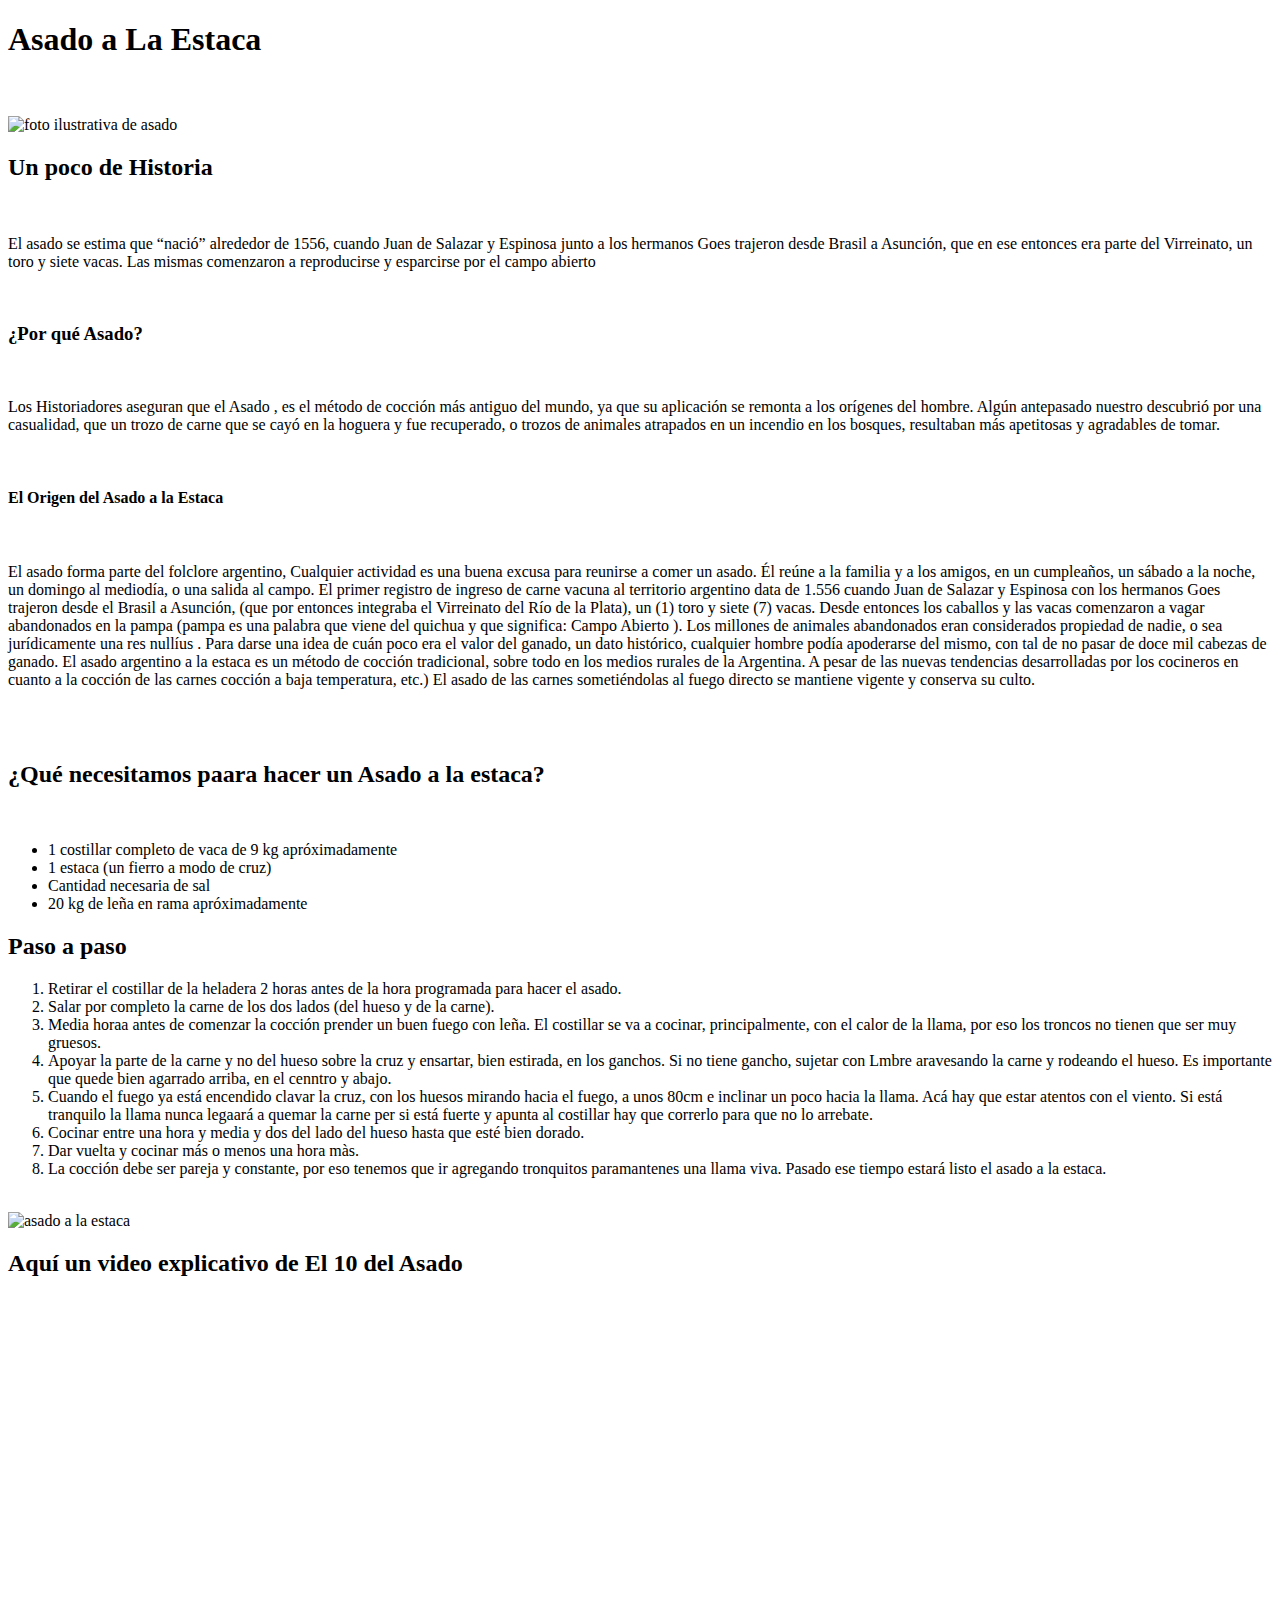
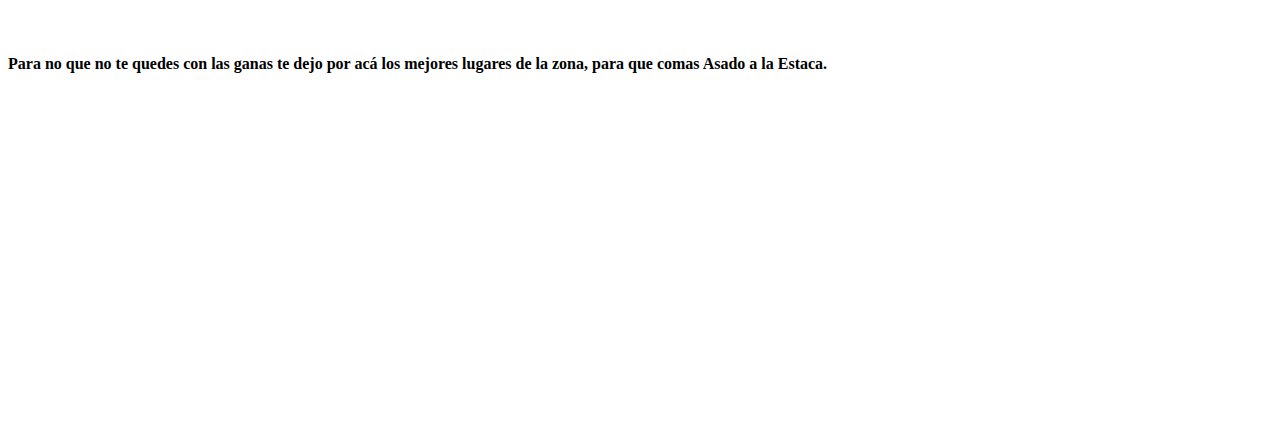
==== index.html @ 05844cf0 "Add files via upload" ====
<!DOCTYPE html>
<html lang="en" dir="ltr">
  <head>
    <meta charset="utf-8">
    <title>Asado a La Estaca</title>
  </head>
  <body>
    <h1>Asado a La Estaca</h1>
    <br>

    <br>
    <img src="./imagenes/asadoargentino.jpg" alt="foto ilustrativa de asado">
    <br>


    <h2>Un poco de Historia</h2>

    <br>
    <p>El asado se estima que “nació” alrededor de 1556, cuando Juan de Salazar
      y Espinosa junto a los hermanos Goes trajeron desde Brasil a Asunción, que
       en ese entonces era parte del Virreinato, un toro y siete vacas. Las
       mismas comenzaron a reproducirse y esparcirse por el campo abierto</p>
    <br>

    <h3>¿Por qué Asado?</h3>
    <br>
    <p>Los Historiadores aseguran que el Asado , es el método de cocción más
      antiguo del mundo, ya que su aplicación se remonta a los orígenes del
      hombre. Algún antepasado nuestro descubrió por una casualidad, que un
      trozo de carne que se cayó en la hoguera y fue recuperado, o trozos de
      animales atrapados en un incendio en los bosques, resultaban más
      apetitosas y agradables de tomar.</p>
      <br>

    <h4>El Origen del Asado a la Estaca</h4>
    <br>
    <p>El asado forma parte del folclore argentino, Cualquier actividad es una
      buena excusa para reunirse a comer un asado. Él reúne a la familia y a los
       amigos, en un cumpleaños, un sábado a la noche, un domingo al mediodía, o
       una salida al campo.
       El primer registro de ingreso de carne vacuna al territorio argentino
       data de 1.556 cuando Juan de Salazar y Espinosa con los hermanos Goes
       trajeron desde el Brasil a Asunción, (que por entonces integraba el
       Virreinato del Río de la Plata), un (1) toro y siete (7) vacas. Desde
       entonces los caballos y las vacas comenzaron a vagar abandonados en la
       pampa (pampa es una palabra que viene del quichua y que significa:
       Campo Abierto ). Los millones de animales abandonados eran considerados
       propiedad de nadie, o sea jurídicamente una res nullíus .
       Para darse una idea de cuán poco era el valor del ganado, un dato
       histórico, cualquier hombre podía apoderarse del mismo, con tal de no
       pasar de doce mil cabezas de ganado.
       El asado argentino a la estaca es un método de cocción tradicional,
       sobre todo en los medios rurales de la Argentina. A pesar de las nuevas
       tendencias desarrolladas por los cocineros en cuanto a la cocción de las
       carnes cocción a baja temperatura, etc.) El asado de las carnes
       sometiéndolas al fuego directo se mantiene vigente y conserva su culto.</p>
       <br>

       <br>
       <h2>¿Qué necesitamos paara hacer un Asado a la estaca?</h2>
       <br>

    <ul>
      <li>1 costillar completo de vaca de 9 kg apróximadamente</li>
      <li>1 estaca (un fierro a modo de cruz)</li>
      <li>Cantidad necesaria de sal</li>
      <li>20  kg de leña en rama apróximadamente</li>
    </ul>

    <h2>Paso a paso</h2>

    <ol>
      <li>Retirar el costillar de la heladera 2 horas antes de la hora programada para hacer el asado.</li>
      <li>Salar por completo la carne de los dos lados (del hueso y de la carne).</li>
      <li>Media horaa antes de comenzar la cocción prender un buen fuego con leña. El costillar
      se va a cocinar, principalmente, con el calor de la llama, por eso los troncos no tienen que ser muy gruesos.</li>
      <li>Apoyar la parte de la carne y no del hueso sobre la cruz y ensartar, bien estirada,
      en los ganchos. Si no tiene gancho, sujetar con Lmbre aravesando la carne y
      rodeando el hueso. Es importante que quede bien agarrado arriba, en el cenntro y abajo.</li>
      <li>Cuando el fuego ya está encendido clavar la cruz, con los huesos mirando hacia el fuego,
      a unos 80cm e inclinar un poco hacia la llama. Acá hay que estar atentos con el viento.
      Si está tranquilo la llama nunca legaará a quemar la carne per si está fuerte y apunta al costillar hay que correrlo
      para que no lo arrebate.</li>
      <li>Cocinar entre una hora y media y dos del lado del hueso hasta que esté bien dorado.</li>
      <li>Dar vuelta y cocinar más o menos una hora màs.</li>
      <li>La cocción debe ser pareja y constante, por eso tenemos que ir agregando tronquitos paramantenes una llama viva.
      Pasado ese tiempo estará listo el asado a la estaca.</li>
    </ol>



<br>
<img src="./imagenes/asado-a-la-estaca.jpg" alt="asado a la estaca">
<br>

<h2>Aquí un video explicativo de El 10 del Asado</h2>
<br>
<iframe width="560" height="315" src="https://www.youtube.com/embed/E8AEOeZG2DI" title="YouTube video player" frameborder="0" allow="accelerometer; autoplay; clipboard-write; encrypted-media; gyroscope; picture-in-picture" allowfullscreen></iframe>
<br>

<h4>Para no que no te quedes con las ganas te dejo por acá los mejores lugares de la zona, para que comas Asado a la Estaca.</h4>
<br>
<iframe src="https://www.google.com/maps/embed?pb=!1m16!1m12!1m3!1d26790.20756146967!2d-60.71857239051109!3d-32.93051742405459!2m3!1f0!2f0!3f0!3m2!1i1024!2i768!4f13.1!2m1!1srosario%20asado%20a%20la%20estaca%20google%20maps!5e0!3m2!1ses-419!2sar!4v1665682247510!5m2!1ses-419!2sar" width="400" height="300" style="border:0;" allowfullscreen="" loading="lazy" referrerpolicy="no-referrer-when-downgrade"></iframe>
<br>

  </body>
</html>
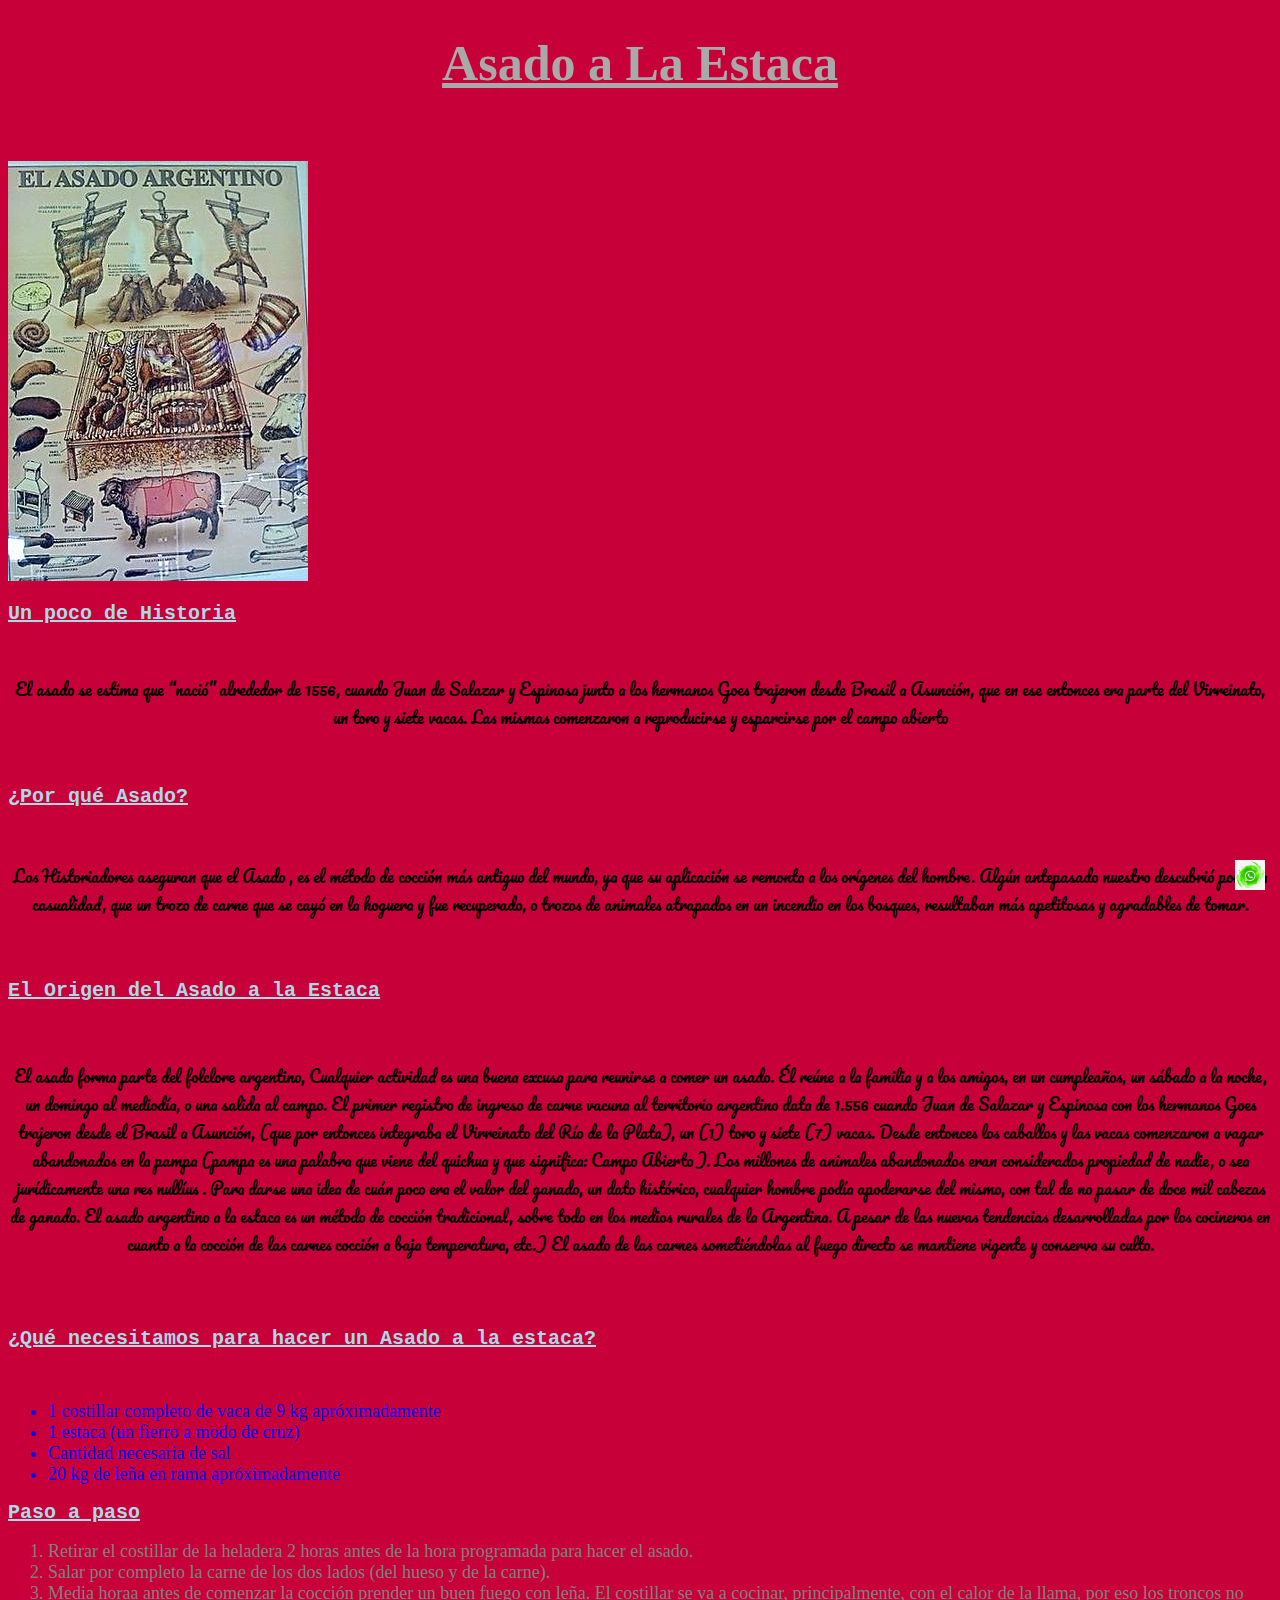
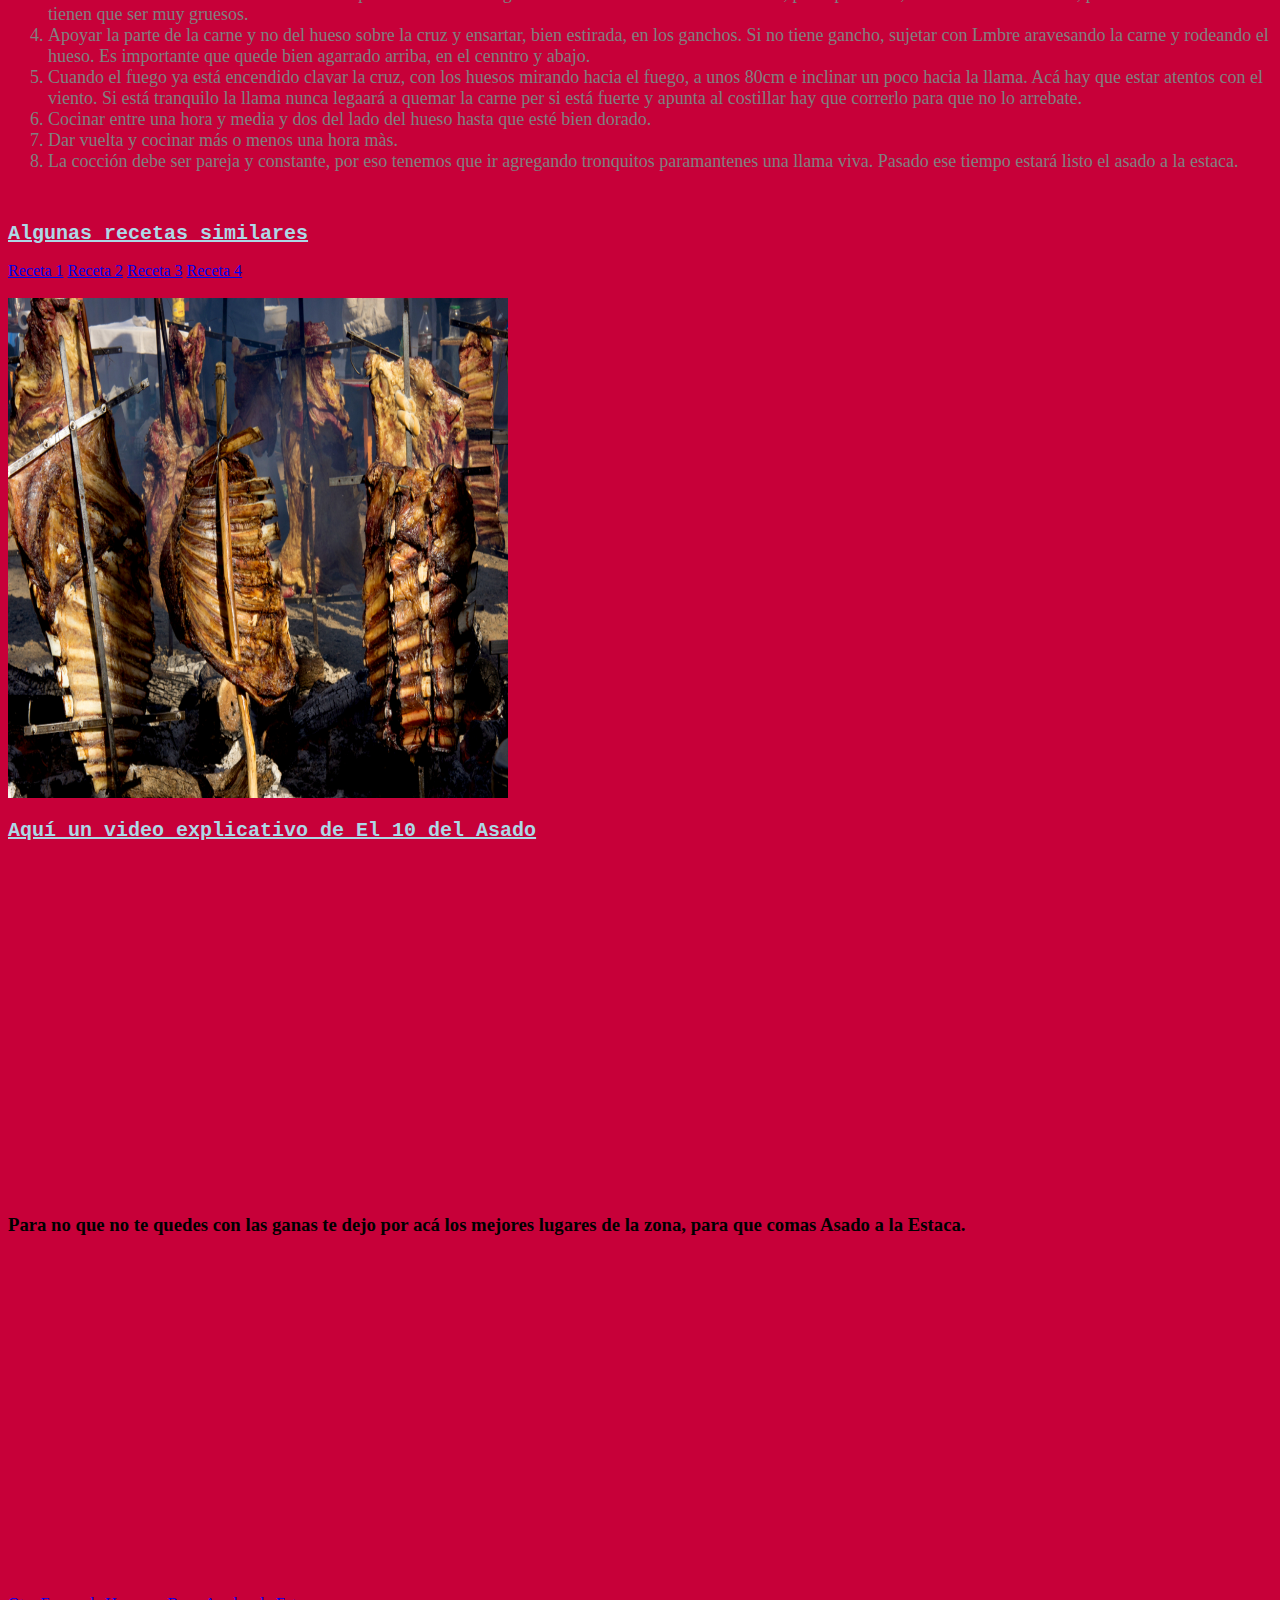
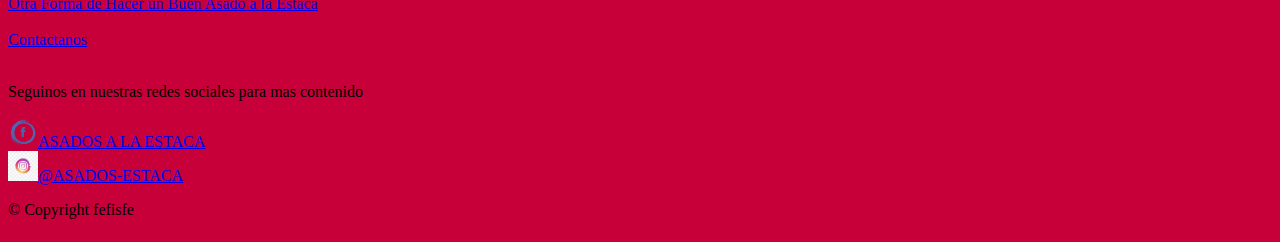
==== commit 64b75574: "Add files via upload" ====
--- a/index.html
+++ b/index.html
@@ -1,30 +1,38 @@
 <!DOCTYPE html>
 <html lang="en" dir="ltr">
+
   <head>
+    <link href="https://fonts.googleapis.com/css?family=Pacifico|Roboto:100,300,400,500,700,900" rel="stylesheet" />
     <meta charset="utf-8">
+    <link rel="shortcut icon" href="./imagenes/iconos/fefisfe.png">
     <title>Asado a La Estaca</title>
-  </head>
+    <link rel="stylesheet" href="./estilos/style.css">
+    </head>
+
   <body>
-    <h1>Asado a La Estaca</h1>
+    <header>
+    <h1 class="titulo">Asado a La Estaca</h1>
     <br>
+    <section class="banner-imagen">
+      <br>
+      <img src="./imagenes/banner/asadoargentino.jpg" alt="foto ilustrativa de asado">
+      <br>
+    </section>
 
+   </header>
+
+   <section>
+    <h2 id="sobre-titulo">Un poco de Historia</h2>
+      <br>
+      <p id="descripcion">El asado se estima que “nació” alrededor de 1556, cuando Juan de Salazar
+      y Espinosa junto a los hermanos Goes trajeron desde Brasil a Asunción, que
+      en ese entonces era parte del Virreinato, un toro y siete vacas. Las
+      mismas comenzaron a reproducirse y esparcirse por el campo abierto</p>
+      <br>
+
+    <h3 id="sobre-titulo">¿Por qué Asado?</h3>
     <br>
-    <img src="./imagenes/asadoargentino.jpg" alt="foto ilustrativa de asado">
-    <br>
-
-
-    <h2>Un poco de Historia</h2>
-
-    <br>
-    <p>El asado se estima que “nació” alrededor de 1556, cuando Juan de Salazar
-      y Espinosa junto a los hermanos Goes trajeron desde Brasil a Asunción, que
-       en ese entonces era parte del Virreinato, un toro y siete vacas. Las
-       mismas comenzaron a reproducirse y esparcirse por el campo abierto</p>
-    <br>
-
-    <h3>¿Por qué Asado?</h3>
-    <br>
-    <p>Los Historiadores aseguran que el Asado , es el método de cocción más
+    <p id="descripcion">Los Historiadores aseguran que el Asado , es el método de cocción más
       antiguo del mundo, ya que su aplicación se remonta a los orígenes del
       hombre. Algún antepasado nuestro descubrió por una casualidad, que un
       trozo de carne que se cayó en la hoguera y fue recuperado, o trozos de
@@ -32,9 +40,9 @@
       apetitosas y agradables de tomar.</p>
       <br>
 
-    <h4>El Origen del Asado a la Estaca</h4>
+    <h4 id="sobre-titulo">El Origen del Asado a la Estaca</h4>
     <br>
-    <p>El asado forma parte del folclore argentino, Cualquier actividad es una
+    <p id="descripcion">El asado forma parte del folclore argentino, Cualquier actividad es una
       buena excusa para reunirse a comer un asado. Él reúne a la familia y a los
        amigos, en un cumpleaños, un sábado a la noche, un domingo al mediodía, o
        una salida al campo.
@@ -55,53 +63,86 @@
        carnes cocción a baja temperatura, etc.) El asado de las carnes
        sometiéndolas al fuego directo se mantiene vigente y conserva su culto.</p>
        <br>
+  </section>
 
+  <section>
        <br>
-       <h2>¿Qué necesitamos paara hacer un Asado a la estaca?</h2>
+       <h2 id="sobre-titulo">¿Qué necesitamos para hacer un Asado a la estaca?</h2>
        <br>
+      <ul>
+      <li id="utencillos">1 costillar completo de vaca de 9 kg apróximadamente</li>
+      <li id="utencillos">1 estaca (un fierro a modo de cruz)</li>
+      <li id="utencillos">Cantidad necesaria de sal</li>
+      <li id="utencillos">20  kg de leña en rama apróximadamente</li>
+     </ul>
+ </section>
 
-    <ul>
-      <li>1 costillar completo de vaca de 9 kg apróximadamente</li>
-      <li>1 estaca (un fierro a modo de cruz)</li>
-      <li>Cantidad necesaria de sal</li>
-      <li>20  kg de leña en rama apróximadamente</li>
-    </ul>
-
-    <h2>Paso a paso</h2>
-
+ <aside>
+    <h2 id="sobre-titulo">Paso a paso</h2>
     <ol>
-      <li>Retirar el costillar de la heladera 2 horas antes de la hora programada para hacer el asado.</li>
-      <li>Salar por completo la carne de los dos lados (del hueso y de la carne).</li>
-      <li>Media horaa antes de comenzar la cocción prender un buen fuego con leña. El costillar
+      <li id="pasos">Retirar el costillar de la heladera 2 horas antes de la hora programada para hacer el asado.</li>
+      <li id="pasos">Salar por completo la carne de los dos lados (del hueso y de la carne).</li>
+      <li id="pasos">Media horaa antes de comenzar la cocción prender un buen fuego con leña. El costillar
       se va a cocinar, principalmente, con el calor de la llama, por eso los troncos no tienen que ser muy gruesos.</li>
-      <li>Apoyar la parte de la carne y no del hueso sobre la cruz y ensartar, bien estirada,
+      <li id="pasos">Apoyar la parte de la carne y no del hueso sobre la cruz y ensartar, bien estirada,
       en los ganchos. Si no tiene gancho, sujetar con Lmbre aravesando la carne y
       rodeando el hueso. Es importante que quede bien agarrado arriba, en el cenntro y abajo.</li>
-      <li>Cuando el fuego ya está encendido clavar la cruz, con los huesos mirando hacia el fuego,
+      <li id="pasos">Cuando el fuego ya está encendido clavar la cruz, con los huesos mirando hacia el fuego,
       a unos 80cm e inclinar un poco hacia la llama. Acá hay que estar atentos con el viento.
       Si está tranquilo la llama nunca legaará a quemar la carne per si está fuerte y apunta al costillar hay que correrlo
       para que no lo arrebate.</li>
-      <li>Cocinar entre una hora y media y dos del lado del hueso hasta que esté bien dorado.</li>
-      <li>Dar vuelta y cocinar más o menos una hora màs.</li>
-      <li>La cocción debe ser pareja y constante, por eso tenemos que ir agregando tronquitos paramantenes una llama viva.
+      <li id="pasos">Cocinar entre una hora y media y dos del lado del hueso hasta que esté bien dorado.</li>
+      <li id="pasos">Dar vuelta y cocinar más o menos una hora màs.</li>
+      <li id="pasos">La cocción debe ser pareja y constante, por eso tenemos que ir agregando tronquitos paramantenes una llama viva.
       Pasado ese tiempo estará listo el asado a la estaca.</li>
     </ol>
+    <br>
+</aside>
+<nav>
+  <h2 id="sobre-titulo">Algunas recetas similares</h2>
+  <a href="https://www.recetas-argentinas.com/recetas/plato-principal/asado-a-la-estaca">Receta 1</a>
+  <a href="https://www.recetasparaguay.com/recetas/plato-principal/asado-a-la-estaca">Receta 2</a>
+  <a href="https://cookpad.com/ar/recetas/13494124-carne-asada-a-la-estaca">Receta 3</a>
+  <a href="https://www.pinterest.es/pin/767934173932693189/">Receta 4</a>
+</nav>
 
+<section>
+<br>
+<div>
+<img class="asado-1" src="./imagenes/asado-a-la-estaca.jpg" alt="asado a la estaca">
+<br>
+</div>
 
-
-<br>
-<img src="./imagenes/asado-a-la-estaca.jpg" alt="asado a la estaca">
-<br>
-
-<h2>Aquí un video explicativo de El 10 del Asado</h2>
+<div>
+<h2 id="sobre-titulo">Aquí un video explicativo de El 10 del Asado</h2>
 <br>
 <iframe width="560" height="315" src="https://www.youtube.com/embed/E8AEOeZG2DI" title="YouTube video player" frameborder="0" allow="accelerometer; autoplay; clipboard-write; encrypted-media; gyroscope; picture-in-picture" allowfullscreen></iframe>
 <br>
-
-<h4>Para no que no te quedes con las ganas te dejo por acá los mejores lugares de la zona, para que comas Asado a la Estaca.</h4>
+<h3>Para no que no te quedes con las ganas te dejo por acá los mejores lugares de la zona, para que comas Asado a la Estaca.</h3>
 <br>
 <iframe src="https://www.google.com/maps/embed?pb=!1m16!1m12!1m3!1d26790.20756146967!2d-60.71857239051109!3d-32.93051742405459!2m3!1f0!2f0!3f0!3m2!1i1024!2i768!4f13.1!2m1!1srosario%20asado%20a%20la%20estaca%20google%20maps!5e0!3m2!1ses-419!2sar!4v1665682247510!5m2!1ses-419!2sar" width="400" height="300" style="border:0;" allowfullscreen="" loading="lazy" referrerpolicy="no-referrer-when-downgrade"></iframe>
 <br>
+</nav>
+</div>
 
+<nav>
+<br>
+<a href="https://www.brasasysabores.com/como-hacer-asado-a-la-estaca/">Otra Forma de Hacer un Buen Asado a la Estaca</a>
+<br>
+<br>
+<a href="contactos.html">Contactanos</a>
+</nav>
   </body>
+  <br>
+
+  <footer>
+    <p>Seguinos en nuestras redes sociales para mas contenido</p>
+    <a href="https://es-la.facebook.com/" target="_blank" rel="noopener noreferrer"><img class="icono-facebook" src="./imagenes/iconos/facebook.jpg" alt="icono-facebook" >ASADOS A LA ESTACA</a>
+      <br>
+    <a href="https://www.instagram.com/?hl=es"target="_blank" rel="noopener noreferrer"><img class="icono-instagram" src="./imagenes/iconos/instagram.jpg" alt="icono-instagram">@ASADOS-ESTACA</a>
+
+    <p class="copyright">&copy Copyright fefisfe</p>
+  </footer>
+
+  <a href="https://wa.me/543417122700?text=Hola/"  target="_blank" rel="noopener noreferrer"><img class="icono-whatsapp" src="./imagenes/iconos/whatsapp.jpg" alt="icono-whatsapp">
 </html>
--- a/estilos/style.css
+++ b/estilos/style.css
@@ -0,0 +1,70 @@
+body{
+  background-color: #C70039;
+}
+
+.titulo{
+  color: darkgrey;
+  font-family: cursive;
+  font-size: 50px;
+  text-align: center;
+  text-decoration:underline;
+}
+
+.banner-imagen{
+  background-color: white
+  background-image: url("./imagenes/banner/asadoargentino.jpg") repeat center;
+  width: 300%
+}
+
+#sobre-titulo{
+  color: lightblue;
+  font-family: monospace;
+  font-size: 20px;
+  text-decoration: underline;
+}
+
+#descripcion{
+  font-family: Pacifico,cursive;
+  text-align: center;
+}
+
+#utencillos{
+  color: blue;
+  font-family: fantasy;
+  font-size: 18px;
+}
+#pasos{
+  color: grey;
+  font-family: serif;
+  font-size: 18px;
+  text-align: left;
+}
+
+.asado-1{
+  height: 500px;
+  width: 500px;
+}
+
+.footer{
+    background: #bfbfbf;
+}
+.copyright{
+  display: block;
+}
+.icono-whatsapp{
+  bottom: 10px;
+  position: fixed;
+  right: 15px;
+  width: 30px;
+}
+
+.icono-facebook{
+  position: static left;
+  width: 30px;
+}
+
+.icono-instagram{
+  position: static left;
+  width: 30px;
+
+}
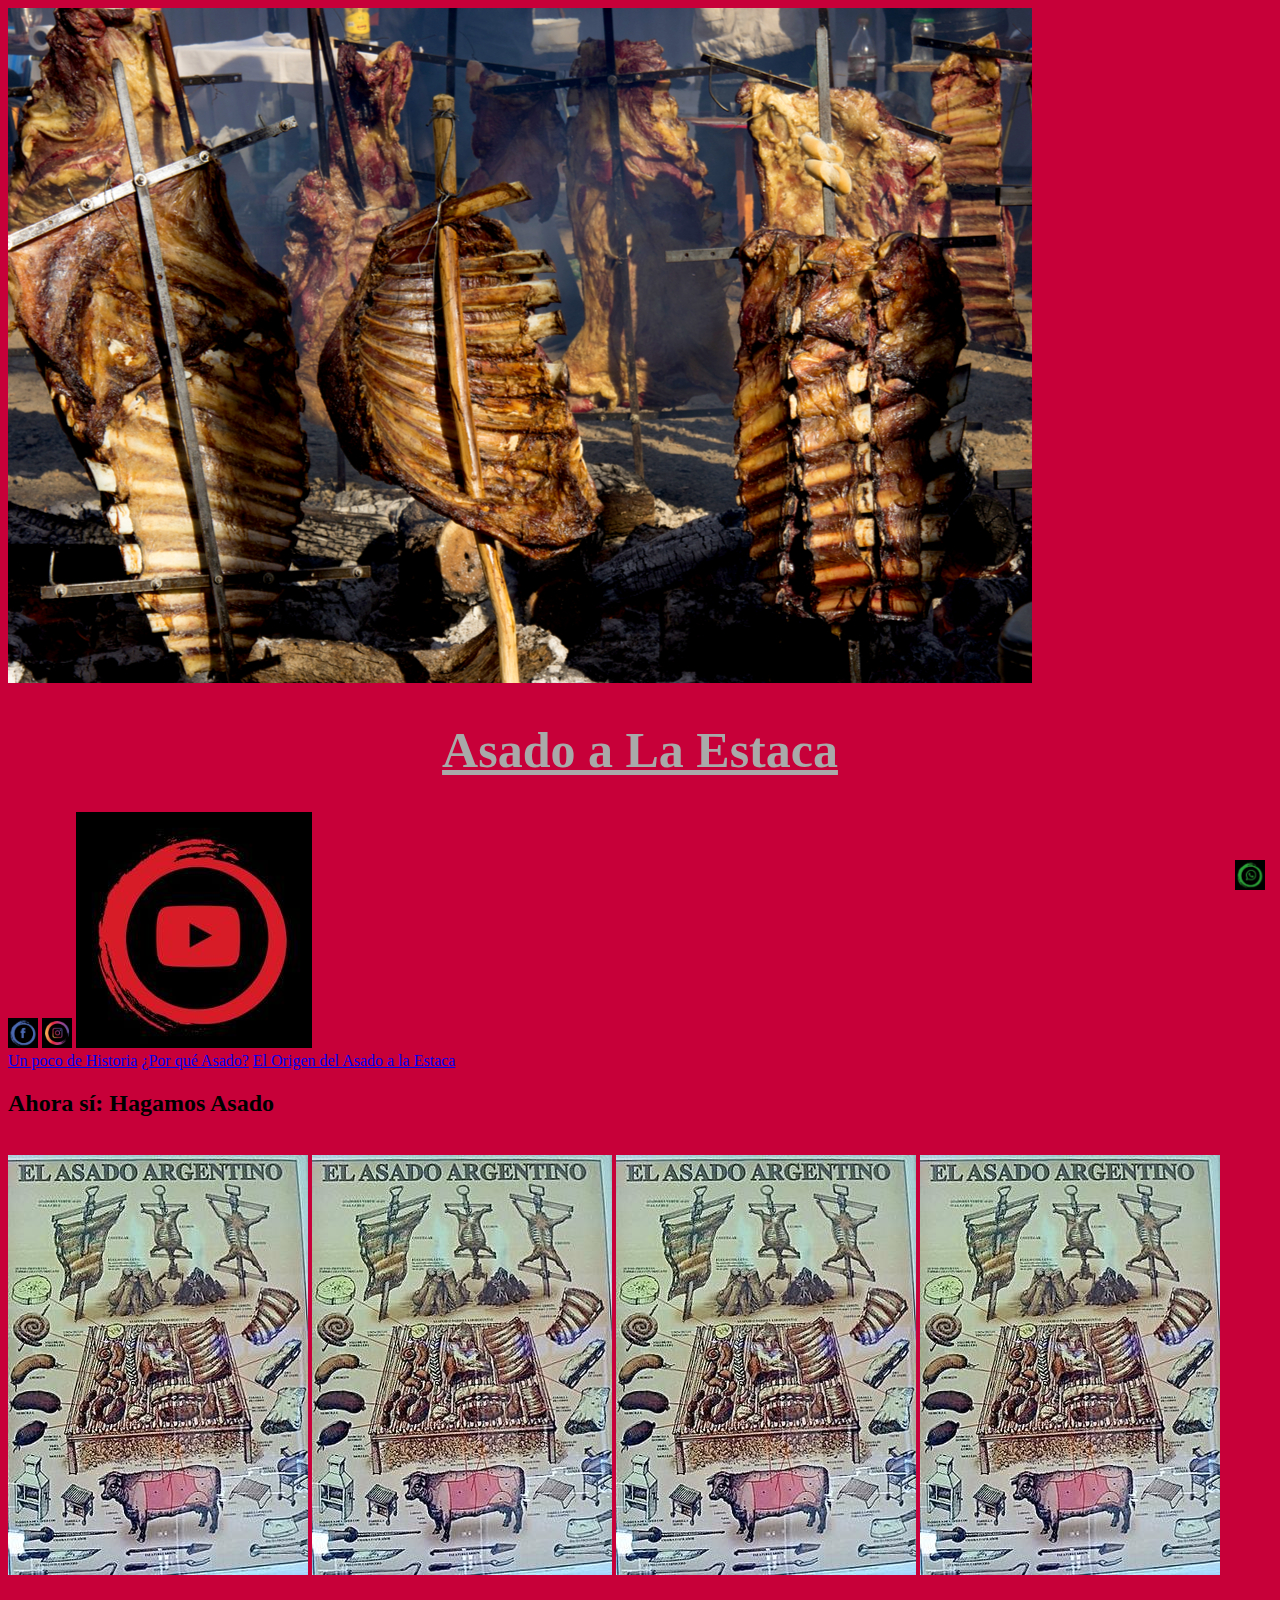
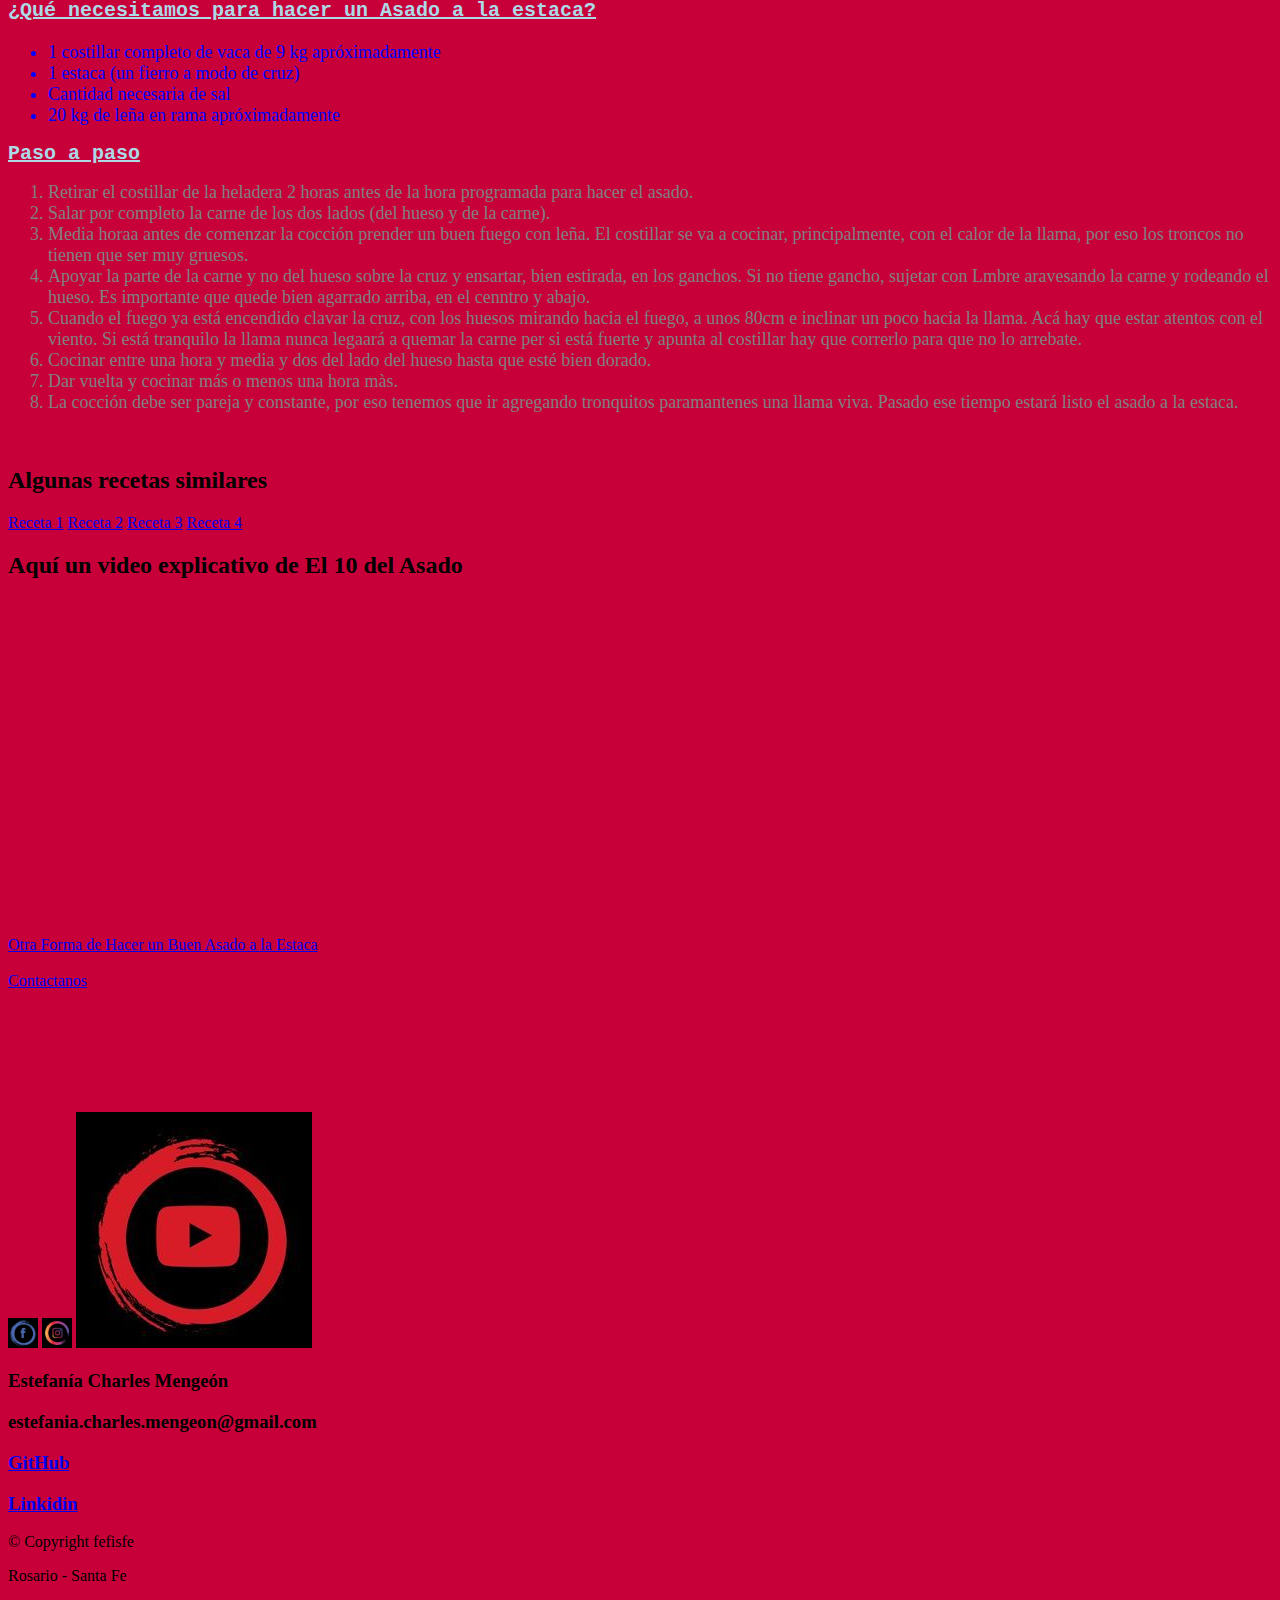
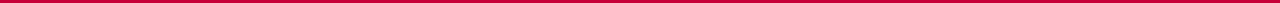
==== commit 3409318c: "Add files via upload" ====
--- a/index.html
+++ b/index.html
@@ -11,73 +11,43 @@
 
   <body>
     <header>
-    <h1 class="titulo">Asado a La Estaca</h1>
-    <br>
-    <section class="banner-imagen">
-      <br>
-      <img src="./imagenes/banner/asadoargentino.jpg" alt="foto ilustrativa de asado">
-      <br>
-    </section>
-
+      <img src="./imagenes/banner/asado-a-la-estaca.jpg" alt="foto ilustrativa de asado" class="banner">
+      <h1 class="titulo">Asado a La Estaca</h1>
+      <div class="iconos_flex">
+        <a href="https://wa.me/543417122700?text=Hola/"  target="_blank" rel="noopener noreferrer"><img class="icono-whatsapp" src="./imagenes/iconos/whats.jpg" alt="icono-whatsapp"></a>
+        <a href="https://es-la.facebook.com/" target="_blank" rel="noopener noreferrer"><img class="icono-facebook" src="./imagenes/iconos/face.jpg" alt="icono-facebook"></a>
+        <a href="https://www.instagram.com/" target="_blank" rel="noopener noreferrer"><img class="icono-instagram" src="./imagenes/iconos/insta.jpg" alt="icono-instagram"></a>
+        <a href="https://www.youtube.com/" target="_blank" rel="noopener noreferrer"><img class="icono-youtube" src="./imagenes/iconos/youtube.jpg" alt="icono-youtube"></a>
+      </div>
    </header>
 
-   <section>
-    <h2 id="sobre-titulo">Un poco de Historia</h2>
-      <br>
-      <p id="descripcion">El asado se estima que “nació” alrededor de 1556, cuando Juan de Salazar
-      y Espinosa junto a los hermanos Goes trajeron desde Brasil a Asunción, que
-      en ese entonces era parte del Virreinato, un toro y siete vacas. Las
-      mismas comenzaron a reproducirse y esparcirse por el campo abierto</p>
-      <br>
-
-    <h3 id="sobre-titulo">¿Por qué Asado?</h3>
-    <br>
-    <p id="descripcion">Los Historiadores aseguran que el Asado , es el método de cocción más
-      antiguo del mundo, ya que su aplicación se remonta a los orígenes del
-      hombre. Algún antepasado nuestro descubrió por una casualidad, que un
-      trozo de carne que se cayó en la hoguera y fue recuperado, o trozos de
-      animales atrapados en un incendio en los bosques, resultaban más
-      apetitosas y agradables de tomar.</p>
-      <br>
-
-    <h4 id="sobre-titulo">El Origen del Asado a la Estaca</h4>
-    <br>
-    <p id="descripcion">El asado forma parte del folclore argentino, Cualquier actividad es una
-      buena excusa para reunirse a comer un asado. Él reúne a la familia y a los
-       amigos, en un cumpleaños, un sábado a la noche, un domingo al mediodía, o
-       una salida al campo.
-       El primer registro de ingreso de carne vacuna al territorio argentino
-       data de 1.556 cuando Juan de Salazar y Espinosa con los hermanos Goes
-       trajeron desde el Brasil a Asunción, (que por entonces integraba el
-       Virreinato del Río de la Plata), un (1) toro y siete (7) vacas. Desde
-       entonces los caballos y las vacas comenzaron a vagar abandonados en la
-       pampa (pampa es una palabra que viene del quichua y que significa:
-       Campo Abierto ). Los millones de animales abandonados eran considerados
-       propiedad de nadie, o sea jurídicamente una res nullíus .
-       Para darse una idea de cuán poco era el valor del ganado, un dato
-       histórico, cualquier hombre podía apoderarse del mismo, con tal de no
-       pasar de doce mil cabezas de ganado.
-       El asado argentino a la estaca es un método de cocción tradicional,
-       sobre todo en los medios rurales de la Argentina. A pesar de las nuevas
-       tendencias desarrolladas por los cocineros en cuanto a la cocción de las
-       carnes cocción a baja temperatura, etc.) El asado de las carnes
-       sometiéndolas al fuego directo se mantiene vigente y conserva su culto.</p>
-       <br>
-  </section>
+   <nav>
+     <div class="divflex">
+     <a href="historia.html" class="flexitem">Un poco de Historia</a>
+     <a href="porque-asado.html" class="flexitem">¿Por qué Asado?</a>
+     <a href="origen.html" class="flexitem">El Origen del Asado a la Estaca</a>
+  </nav>
 
   <section>
+    <h2 id="subtitulo">Ahora sí: Hagamos Asado</h2>
+    <section class="sectionflex">
        <br>
-       <h2 id="sobre-titulo">¿Qué necesitamos para hacer un Asado a la estaca?</h2>
+       <img class="img"src="./imagenes/asadoargentino.jpg" alt="Asado Argentino">
+       <img class="img"src="./imagenes/asadoargentino.jpg" alt="Asado Argentino">
+       <img class="img"src="./imagenes/asadoargentino.jpg" alt="Asado Argentino">
+       <img class="img"src="./imagenes/asadoargentino.jpg" alt="Asado Argentino">
        <br>
+    </section>
+  </section>
+  <aside>
+      <h3 id="sobre-titulo">¿Qué necesitamos para hacer un Asado a la estaca?</h3>
       <ul>
       <li id="utencillos">1 costillar completo de vaca de 9 kg apróximadamente</li>
       <li id="utencillos">1 estaca (un fierro a modo de cruz)</li>
       <li id="utencillos">Cantidad necesaria de sal</li>
       <li id="utencillos">20  kg de leña en rama apróximadamente</li>
      </ul>
- </section>
 
- <aside>
     <h2 id="sobre-titulo">Paso a paso</h2>
     <ol>
       <li id="pasos">Retirar el costillar de la heladera 2 horas antes de la hora programada para hacer el asado.</li>
@@ -98,51 +68,55 @@
     </ol>
     <br>
 </aside>
+
 <nav>
-  <h2 id="sobre-titulo">Algunas recetas similares</h2>
-  <a href="https://www.recetas-argentinas.com/recetas/plato-principal/asado-a-la-estaca">Receta 1</a>
-  <a href="https://www.recetasparaguay.com/recetas/plato-principal/asado-a-la-estaca">Receta 2</a>
-  <a href="https://cookpad.com/ar/recetas/13494124-carne-asada-a-la-estaca">Receta 3</a>
-  <a href="https://www.pinterest.es/pin/767934173932693189/">Receta 4</a>
+  <h2 id="subtitulo1">Algunas recetas similares</h2>
+    <div class="divflex">
+    <a href="https://www.recetas-argentinas.com/recetas/plato-principal/asado-a-la-estaca" class="flexitem">Receta 1</a>
+    <a href="https://www.recetasparaguay.com/recetas/plato-principal/asado-a-la-estaca" class="flexitem">Receta 2</a>
+    <a href="https://cookpad.com/ar/recetas/13494124-carne-asada-a-la-estaca" class="flexitem">Receta 3</a>
+    <a href="https://www.pinterest.es/pin/767934173932693189/" class="flexitem">Receta 4</a>
+      <br>
+    </div>
 </nav>
 
 <section>
-<br>
-<div>
-<img class="asado-1" src="./imagenes/asado-a-la-estaca.jpg" alt="asado a la estaca">
-<br>
-</div>
-
-<div>
-<h2 id="sobre-titulo">Aquí un video explicativo de El 10 del Asado</h2>
-<br>
-<iframe width="560" height="315" src="https://www.youtube.com/embed/E8AEOeZG2DI" title="YouTube video player" frameborder="0" allow="accelerometer; autoplay; clipboard-write; encrypted-media; gyroscope; picture-in-picture" allowfullscreen></iframe>
-<br>
-<h3>Para no que no te quedes con las ganas te dejo por acá los mejores lugares de la zona, para que comas Asado a la Estaca.</h3>
-<br>
-<iframe src="https://www.google.com/maps/embed?pb=!1m16!1m12!1m3!1d26790.20756146967!2d-60.71857239051109!3d-32.93051742405459!2m3!1f0!2f0!3f0!3m2!1i1024!2i768!4f13.1!2m1!1srosario%20asado%20a%20la%20estaca%20google%20maps!5e0!3m2!1ses-419!2sar!4v1665682247510!5m2!1ses-419!2sar" width="400" height="300" style="border:0;" allowfullscreen="" loading="lazy" referrerpolicy="no-referrer-when-downgrade"></iframe>
-<br>
-</nav>
-</div>
+  <div>
+    <h2 id="subtitulo1">Aquí un video explicativo de El 10 del Asado</h2>
+    <br>
+    <iframe width="560" height="315" src="https://www.youtube.com/embed/E8AEOeZG2DI" title="YouTube video player" frameborder="0" allow="accelerometer; autoplay; clipboard-write; encrypted-media; gyroscope; picture-in-picture" allowfullscreen></iframe>
+    <br>
+</section>
 
 <nav>
-<br>
-<a href="https://www.brasasysabores.com/como-hacer-asado-a-la-estaca/">Otra Forma de Hacer un Buen Asado a la Estaca</a>
-<br>
-<br>
-<a href="contactos.html">Contactanos</a>
+  <div>
+    <a href="https://www.brasasysabores.com/como-hacer-asado-a-la-estaca/" id="subtitulo2">Otra Forma de Hacer un Buen Asado a la Estaca</a>
+    <br>
+    <br>
+    <a href="contactos.html" id="subtitulo2">Contactanos</a>
+    <br>
+    <br>
+  </div>
 </nav>
+
+<footer>
+    <div>
+      <iframe src="https://www.google.com/maps/embed?pb=!1m18!1m12!1m3!1d3348.7444849832586!2d-60.70606568550569!3d-32.93134847844258!2m3!1f0!2f0!3f0!3m2!1i1024!2i768!4f13.1!3m3!1m2!1s0x95b653372bb0a749%3A0x812720c54573d8!2sSol%C3%ADs%20309%2C%20S2008EWI%20Rosario%2C%20Santa%20Fe!5e0!3m2!1ses-419!2sar!4v1666983816383!5m2!1ses-419!2sar" width="200" height="100" style="border:0;" allowfullscreen="" loading="lazy" referrerpolicy="no-referrer-when-downgrade"></iframe>
+    </div>
+    <div class="flexitem">
+      <a href="https://wa.me/543417122700?text=Hola/"  target="_blank" rel="noopener noreferrer"><img class="icono-whatsapp" src="./imagenes/iconos/whats.jpg" alt="icono-whatsapp"></a>
+      <a href="https://es-la.facebook.com/" target="_blank" rel="noopener noreferrer"><img class="icono-facebook" src="./imagenes/iconos/face.jpg" alt="icono-facebook"></a>
+      <a href="https://www.instagram.com/" target="_blank" rel="noopener noreferrer"><img class="icono-instagram" src="./imagenes/iconos/insta.jpg" alt="icono-instagram"></a>
+      <a href="https://www.youtube.com/" target="_blank" rel="noopener noreferrer"><img class="icono-youtube" src="./imagenes/iconos/youtube.jpg" alt="icono-youtube"></a>
+    </div>
+    <section>
+      <h3>Estefanía Charles Mengeón</h3>
+      <h3>estefania.charles.mengeon@gmail.com</h3>
+      <a href="https://github.com/fefisfe" target="_blank"><h3 class="aH3">GitHub</h3></a>
+      <a href="https://www.linkedin.com/in/estefan%C3%ADa-charles-menge%C3%B3n-/" target="_blank"><h3 class="aH3">Linkidin</h3></a>
+      <p class="copyright">&copy Copyright fefisfe</p>
+      <p>Rosario - Santa Fe</p>
+    </section>
+  </footer>
   </body>
-  <br>
-
-  <footer>
-    <p>Seguinos en nuestras redes sociales para mas contenido</p>
-    <a href="https://es-la.facebook.com/" target="_blank" rel="noopener noreferrer"><img class="icono-facebook" src="./imagenes/iconos/facebook.jpg" alt="icono-facebook" >ASADOS A LA ESTACA</a>
-      <br>
-    <a href="https://www.instagram.com/?hl=es"target="_blank" rel="noopener noreferrer"><img class="icono-instagram" src="./imagenes/iconos/instagram.jpg" alt="icono-instagram">@ASADOS-ESTACA</a>
-
-    <p class="copyright">&copy Copyright fefisfe</p>
-  </footer>
-
-  <a href="https://wa.me/543417122700?text=Hola/"  target="_blank" rel="noopener noreferrer"><img class="icono-whatsapp" src="./imagenes/iconos/whatsapp.jpg" alt="icono-whatsapp">
 </html>
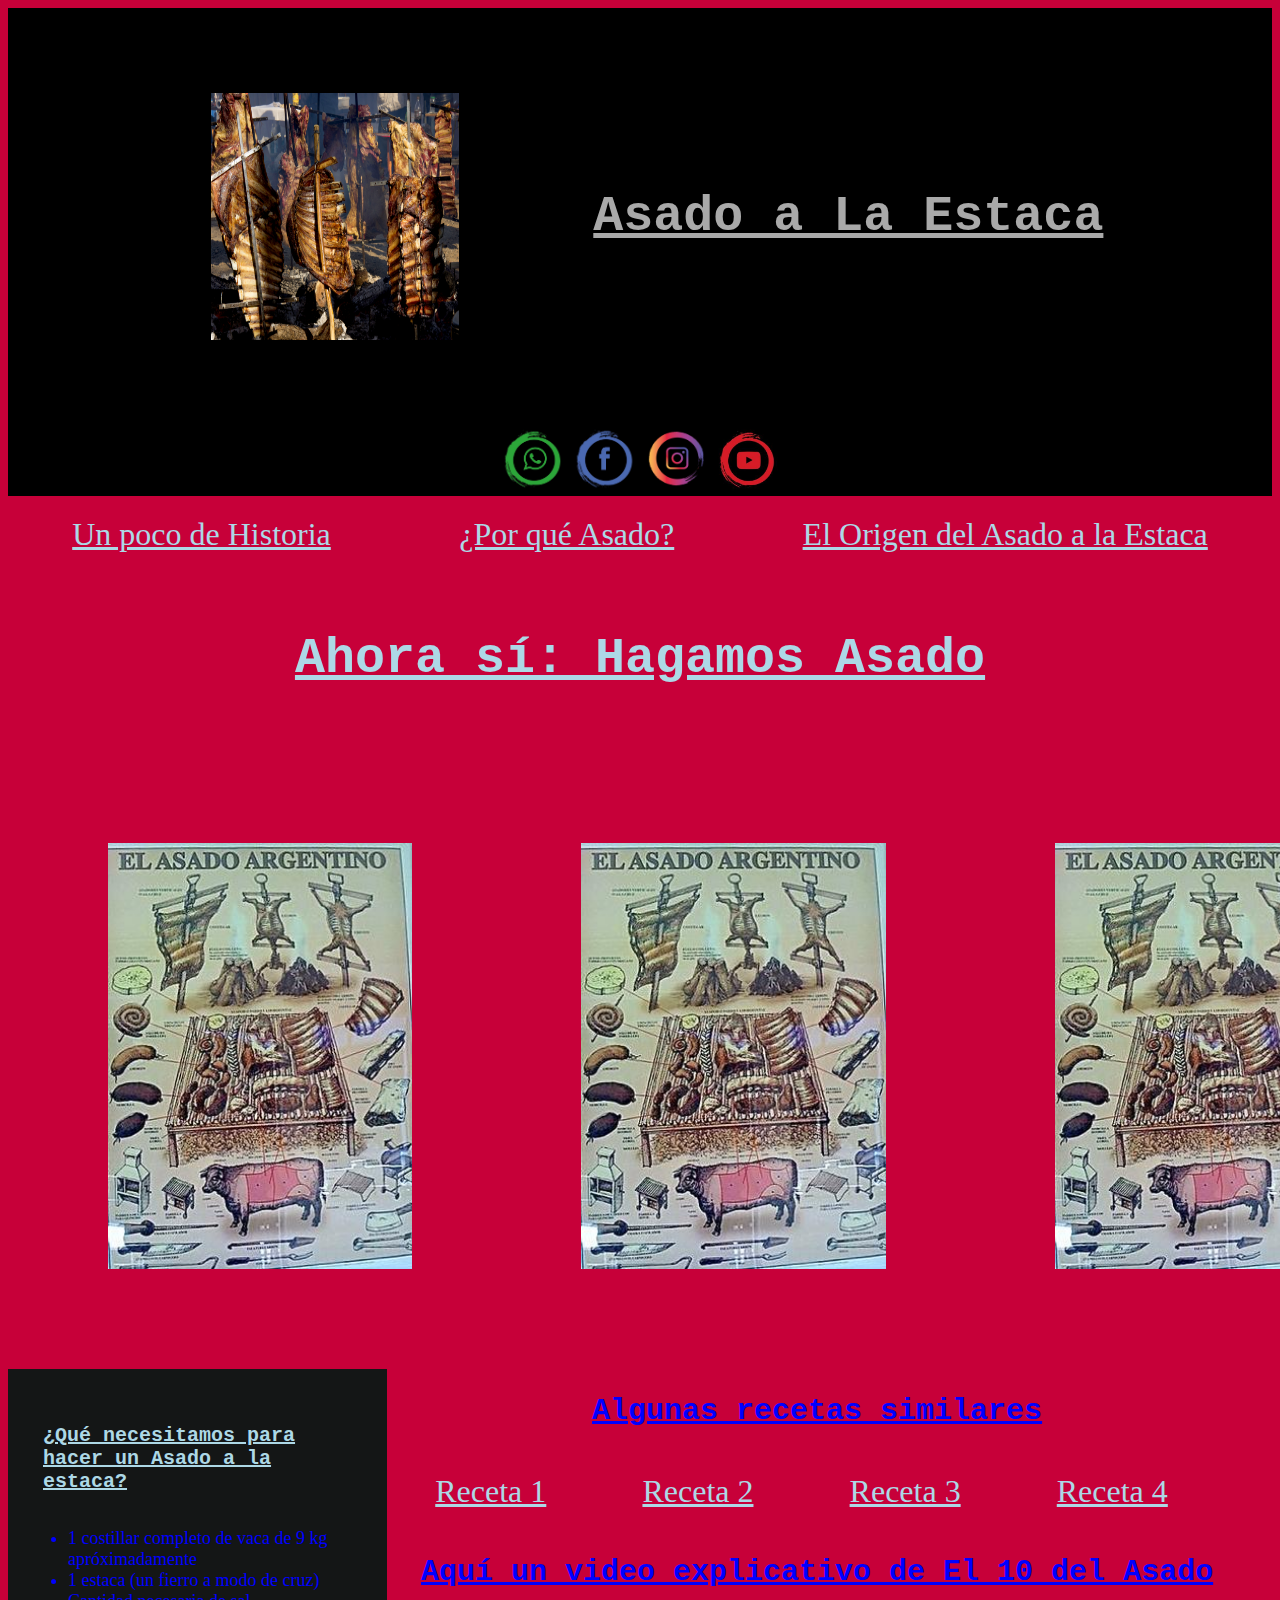
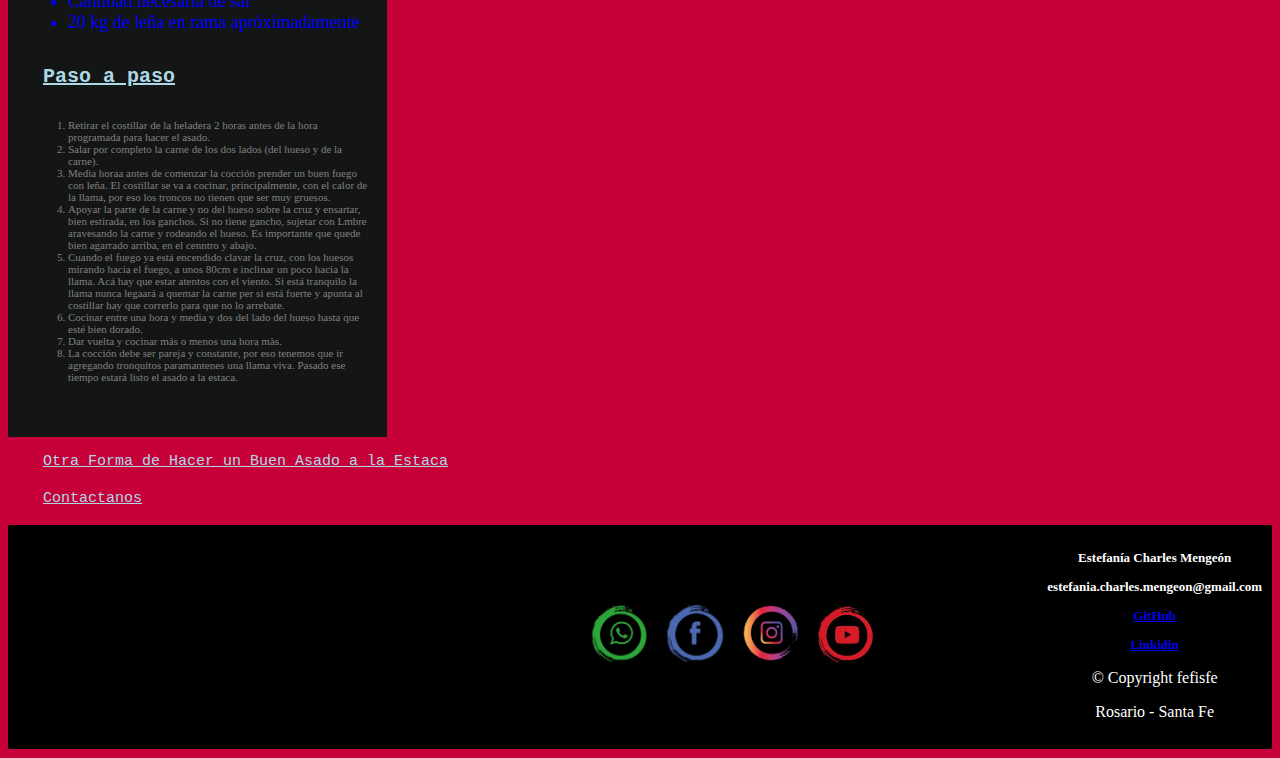
==== commit 9d6fdf38: "Add files via upload" ====
--- a/index.html
+++ b/index.html
@@ -4,6 +4,7 @@
   <head>
     <link href="https://fonts.googleapis.com/css?family=Pacifico|Roboto:100,300,400,500,700,900" rel="stylesheet" />
     <meta charset="utf-8">
+    <meta name="viewport" content="width=device-width, initial-scale=1.0">
     <link rel="shortcut icon" href="./imagenes/iconos/fefisfe.png">
     <title>Asado a La Estaca</title>
     <link rel="stylesheet" href="./estilos/style.css">
@@ -90,10 +91,10 @@
 
 <nav>
   <div>
-    <a href="https://www.brasasysabores.com/como-hacer-asado-a-la-estaca/" id="subtitulo2">Otra Forma de Hacer un Buen Asado a la Estaca</a>
+    <a href="https://www.brasasysabores.com/como-hacer-asado-a-la-estaca/" id="subtitulo3">Otra Forma de Hacer un Buen Asado a la Estaca</a>
     <br>
     <br>
-    <a href="contactos.html" id="subtitulo2">Contactanos</a>
+    <a href="contactos.html" id="subtitulo3">Contactanos</a>
     <br>
     <br>
   </div>
--- a/estilos/style.css
+++ b/estilos/style.css
@@ -2,29 +2,155 @@
   background-color: #C70039;
 }
 
+.banner{
+  height: 27.5vh;
+  margin: 9.4vh;
+  width: 27.5vh;
+}
+
+header{
+  align-items: center;
+  background-color: black;
+  color: #ffffff;
+  display: flex;
+  flex-wrap: wrap;
+  justify-content: center;
+  min-height: 20vh;
+}
+
 .titulo{
   color: darkgrey;
-  font-family: cursive;
+  font-family: monospace;
   font-size: 50px;
+  margin: 50px;
   text-align: center;
   text-decoration:underline;
 }
 
-.banner-imagen{
-  background-color: white
-  background-image: url("./imagenes/banner/asadoargentino.jpg") repeat center;
-  width: 300%
+.icono-whatsapp{
+  bottom: 1.8vh;
+  right: 2.8vh;
+  width: 7.5vh;
 }
 
+.icono-facebook{
+  position: static left;
+  width: 7.5vh;
+}
+
+.icono-instagram{
+  position: static left;
+  width: 7.5vh;
+}
+
+.icono-youtube{
+  position: static left;
+  width: 7.5vh;
+}
+
+.divflex{
+   display: flex;
+   justify-content: space-around;
+   flex-wrap: nowrap;
+}
+
+a:hover{
+  color: #c78c19;
+}
+
+.flexitem{
+    color: lightblue;
+    font-size: 2em;
+    text-align: center;
+    margin: 20px;
+}
 #sobre-titulo{
   color: lightblue;
   font-family: monospace;
   font-size: 20px;
+  padding: 15px;
+  text-decoration: underline;
+}
+
+.sectionflex{
+  display: flex;
+  font-size: 1.2em;
+  justify-content: space-between;
+  padding: 15px;
+  width: 50%;
+}
+
+#subtitulo{
+  color: lightblue;
+  font-family: monospace;
+  font-size: 50px;
+  text-align: center;
+  text-decoration: underline;
+  padding: 15px;
+}
+
+.img{
+  display: flex;
+  flex-direction: row;
+   text-align: center;
+   height: 47.4vh;
+   padding: 9.4vh;
+   width: 47.4vh;
+}
+
+aside{
+  background: #141616;
+  box-sizing: border-box;
+  flex-direction: row;
+  float: left;
+  padding: 20px;
+  width: 30%;
+}
+
+#subtitulo1{
+  color: blue;
+  font-family: monospace;
+  font-size: 30px;
+  margin: 10px;
+  text-align: center;
+  text-decoration: underline;
+  padding: 15px;
+}
+
+iframe{
+  margin-left: 100px;
+  padding: 50px;
+  text-align: center;
+}
+
+#subtitulo2{
+  color: lightblue;
+  font-family: monospace;
+  font-size: 15px;
+  margin: 10px;
+  text-align: center;
+  text-decoration: underline;
+  padding: 25px;
+}
+
+#subtitulo3{
+  color: lightblue;
+  font-family: monospace;
+  font-size: 15px;
+  margin: 10px;
+  text-align: center;
+  text-decoration: underline;
+  padding: 25px;
+}
+
+#subtitulo3:hover{
+  color: #c78c19;
   text-decoration: underline;
 }
 
 #descripcion{
   font-family: Pacifico,cursive;
+  font-size: 20px;
   text-align: center;
 }
 
@@ -36,35 +162,25 @@
 #pasos{
   color: grey;
   font-family: serif;
-  font-size: 18px;
+  font-size: 11px;
   text-align: left;
 }
 
-.asado-1{
-  height: 500px;
-  width: 500px;
+
+footer{
+  align-items: center;
+  background-color: black;
+  color: #FFFFFF;
+  display: flex;
+  flex-wrap: wrap;
+  min-height: 20vh;
+  justify-content: space-between;
+  text-align: center;
+  padding: 10px 10px;
 }
 
-.footer{
-    background: #bfbfbf;
-}
-.copyright{
-  display: block;
-}
-.icono-whatsapp{
-  bottom: 10px;
-  position: fixed;
-  right: 15px;
-  width: 30px;
+h3{
+  font-size: 13px;
 }
 
-.icono-facebook{
-  position: static left;
-  width: 30px;
-}
-
-.icono-instagram{
-  position: static left;
-  width: 30px;
-
-}
+/*Responsive*/
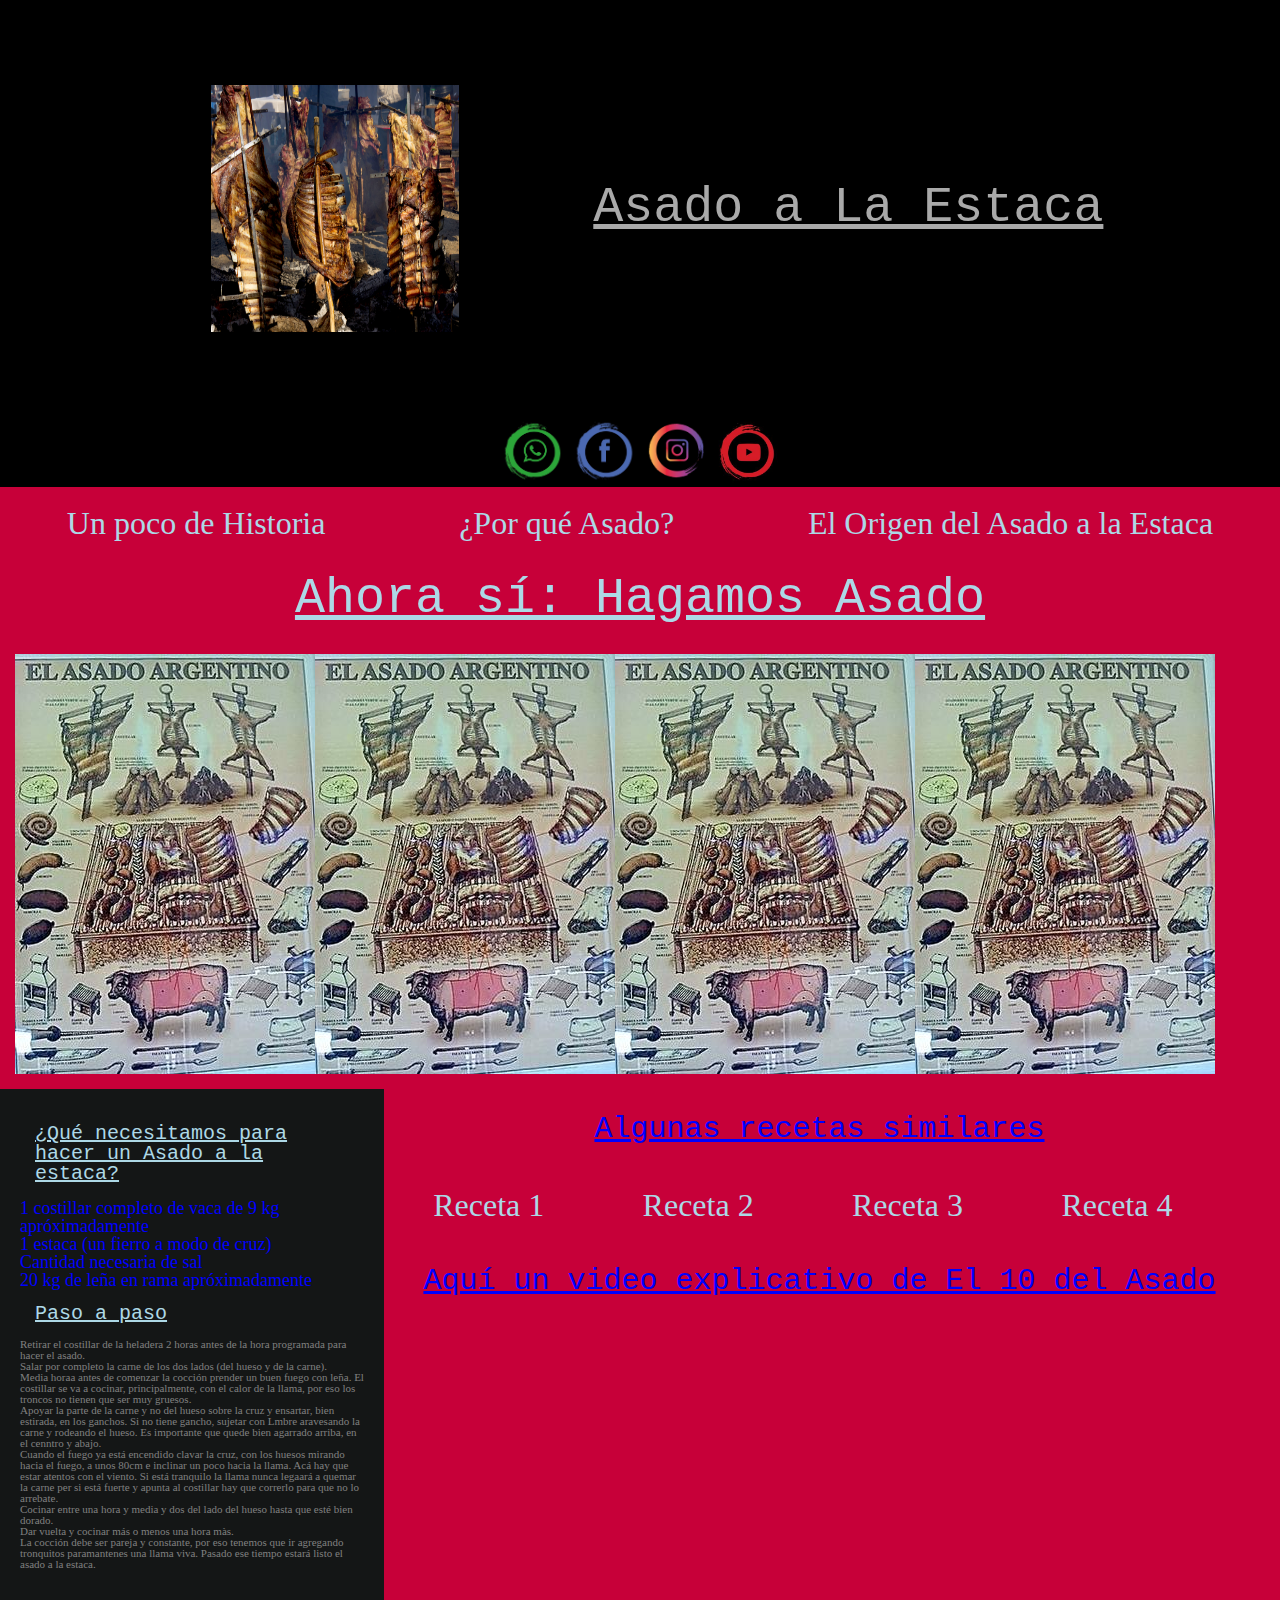
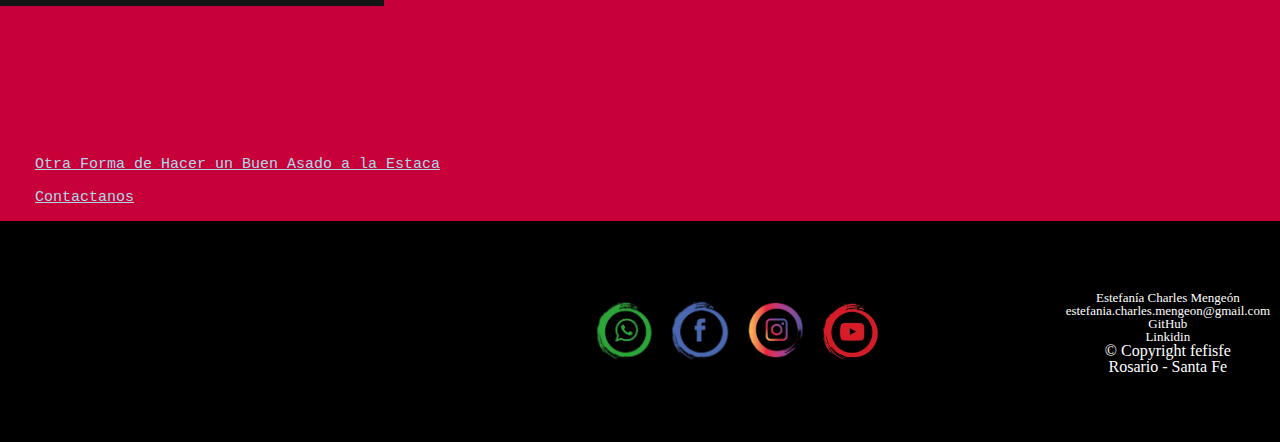
==== commit f6c56393: "Add files via upload" ====
--- a/index.html
+++ b/index.html
@@ -4,9 +4,13 @@
   <head>
     <link href="https://fonts.googleapis.com/css?family=Pacifico|Roboto:100,300,400,500,700,900" rel="stylesheet" />
     <meta charset="utf-8">
+    <meta name="description" content="Mejores recetas de Asado a la Estaca">
+    <meta name="keywords" content="Asado, Recetas, Estaca">
+    <meta name="author" content="Estefanía Fernanda Charles Mengeón">
     <meta name="viewport" content="width=device-width, initial-scale=1.0">
     <link rel="shortcut icon" href="./imagenes/iconos/fefisfe.png">
     <title>Asado a La Estaca</title>
+    <link rel="stylesheet" href="./estilos/reset.css">
     <link rel="stylesheet" href="./estilos/style.css">
     </head>
 
@@ -33,10 +37,10 @@
     <h2 id="subtitulo">Ahora sí: Hagamos Asado</h2>
     <section class="sectionflex">
        <br>
-       <img class="img"src="./imagenes/asadoargentino.jpg" alt="Asado Argentino">
-       <img class="img"src="./imagenes/asadoargentino.jpg" alt="Asado Argentino">
-       <img class="img"src="./imagenes/asadoargentino.jpg" alt="Asado Argentino">
-       <img class="img"src="./imagenes/asadoargentino.jpg" alt="Asado Argentino">
+       <img class="img-1"src="./imagenes/asadoargentino.jpg" alt="Asado Argentino">
+       <img class="img-2"src="./imagenes/asadoargentino.jpg" alt="Asado Argentino">
+       <img class="img-3"src="./imagenes/asadoargentino.jpg" alt="Asado Argentino">
+       <img class="img-4"src="./imagenes/asadoargentino.jpg" alt="Asado Argentino">
        <br>
     </section>
   </section>
@@ -85,7 +89,7 @@
   <div>
     <h2 id="subtitulo1">Aquí un video explicativo de El 10 del Asado</h2>
     <br>
-    <iframe width="560" height="315" src="https://www.youtube.com/embed/E8AEOeZG2DI" title="YouTube video player" frameborder="0" allow="accelerometer; autoplay; clipboard-write; encrypted-media; gyroscope; picture-in-picture" allowfullscreen></iframe>
+    <iframe class="video" width="560" height="315" src="https://www.youtube.com/embed/E8AEOeZG2DI" title="YouTube video player" frameborder="0" allow="accelerometer; autoplay; clipboard-write; encrypted-media; gyroscope; picture-in-picture" allowfullscreen></iframe>
     <br>
 </section>
 
@@ -102,7 +106,7 @@
 
 <footer>
     <div>
-      <iframe src="https://www.google.com/maps/embed?pb=!1m18!1m12!1m3!1d3348.7444849832586!2d-60.70606568550569!3d-32.93134847844258!2m3!1f0!2f0!3f0!3m2!1i1024!2i768!4f13.1!3m3!1m2!1s0x95b653372bb0a749%3A0x812720c54573d8!2sSol%C3%ADs%20309%2C%20S2008EWI%20Rosario%2C%20Santa%20Fe!5e0!3m2!1ses-419!2sar!4v1666983816383!5m2!1ses-419!2sar" width="200" height="100" style="border:0;" allowfullscreen="" loading="lazy" referrerpolicy="no-referrer-when-downgrade"></iframe>
+      <iframe class="mapa" src="https://www.google.com/maps/embed?pb=!1m18!1m12!1m3!1d3348.7444849832586!2d-60.70606568550569!3d-32.93134847844258!2m3!1f0!2f0!3f0!3m2!1i1024!2i768!4f13.1!3m3!1m2!1s0x95b653372bb0a749%3A0x812720c54573d8!2sSol%C3%ADs%20309%2C%20S2008EWI%20Rosario%2C%20Santa%20Fe!5e0!3m2!1ses-419!2sar!4v1666983816383!5m2!1ses-419!2sar" width="200" height="100" style="border:0;" allowfullscreen="" loading="lazy" referrerpolicy="no-referrer-when-downgrade"></iframe>
     </div>
     <div class="flexitem">
       <a href="https://wa.me/543417122700?text=Hola/"  target="_blank" rel="noopener noreferrer"><img class="icono-whatsapp" src="./imagenes/iconos/whats.jpg" alt="icono-whatsapp"></a>
--- a/estilos/style.css
+++ b/estilos/style.css
@@ -90,11 +90,11 @@
 }
 
 .img{
-  display: flex;
-  flex-direction: row;
+   display: flex;
+   flex-direction: row;
    text-align: center;
    height: 47.4vh;
-   padding: 9.4vh;
+   padding: 52px;
    width: 47.4vh;
 }
 
@@ -145,7 +145,6 @@
 
 #subtitulo3:hover{
   color: #c78c19;
-  text-decoration: underline;
 }
 
 #descripcion{
@@ -184,3 +183,141 @@
 }
 
 /*Responsive*/
+
+@media (max-width:767px){
+
+  body{
+    background: #999999;
+  }
+
+  .titulo{
+    font-size: 2em;
+    margin: 2em;
+  }
+
+  .flexitem{
+      font-size: 1em;
+      margin: 10px;
+  }
+
+  .divflex{
+    flex-direction: column;
+  }
+
+  #subtitulo{
+    font-size: 1.5em;
+    padding: 10px;
+  }
+
+  .img-1{
+     text-align: center;
+     height: 47.4vh;
+     padding: 52px;
+     width: 47.4vh;
+  }
+
+  .img-2{
+     display: none;
+  }
+
+  .img-3{
+     display: none;
+  }
+
+  .img-4{
+     display: none;
+  }
+
+  .aside{
+     box-sizing: content-box;
+     float: none;
+  }
+
+  #subtitulo1{
+    font-size: 2em;
+  }
+
+  iframe{
+    margin-left: 30px;
+    padding: 30%;
+    text-align: center;
+  }
+  #subtitulo3{
+    font-size: 1em;
+  }
+
+}
+
+@media (max-width:991px) {
+
+  body{
+    background: #333333;
+  }
+
+  .banner{
+    height: 10vh;
+    margin: 4vh;
+    width: 10vh;
+  }
+
+  .titulo{
+    font-size: 2em;
+    margin: 2em;
+  }
+
+  .flexitem{
+      font-size: 2em;
+      margin: 10px;
+  }
+
+  .divflex{
+    flex-direction: column;
+  }
+
+  #subtitulo{
+    font-size: 3em;
+    padding: 10px;
+  }
+
+  .img-1{
+     display: flex;
+     flex-direction: row;
+     text-align: center;
+     height: 47.4vh;
+     padding: 52px;
+     width: 47.4vh;
+  }
+
+  .img-2{
+     display: flex;
+     flex-direction: row;
+     text-align: center;
+     height: 47.4vh;
+     padding: 52px;
+     width: 47.4vh;
+  }
+
+  .img-3{
+     display: none;
+  }
+
+  .img-4{
+     display: none;
+  }
+
+  aside{
+     box-sizing: content-box;
+     float: none;
+     padding: 80px;
+     width: 80%;
+  }
+
+  #subtitulo1{
+    font-size: 2em;
+  }
+
+  #subtitulo3{
+    font-size: 1em;
+  }
+
+}
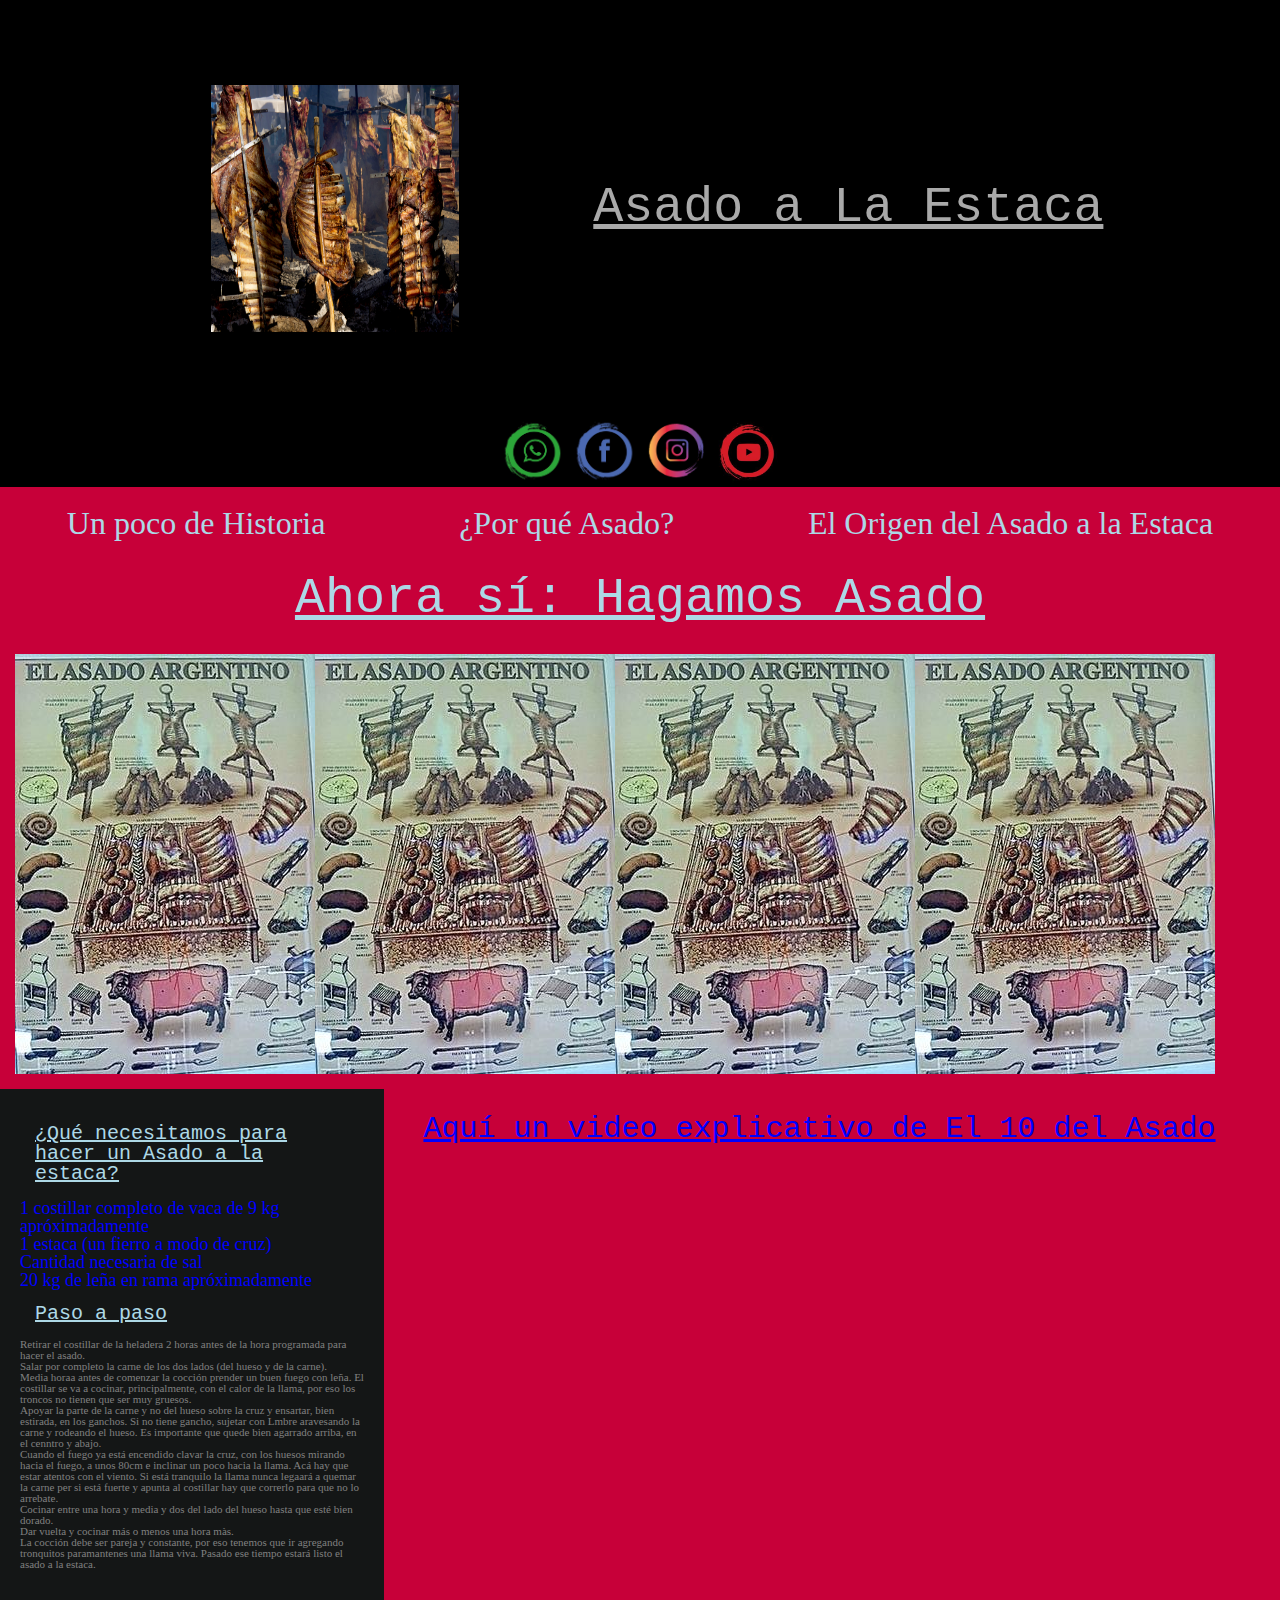
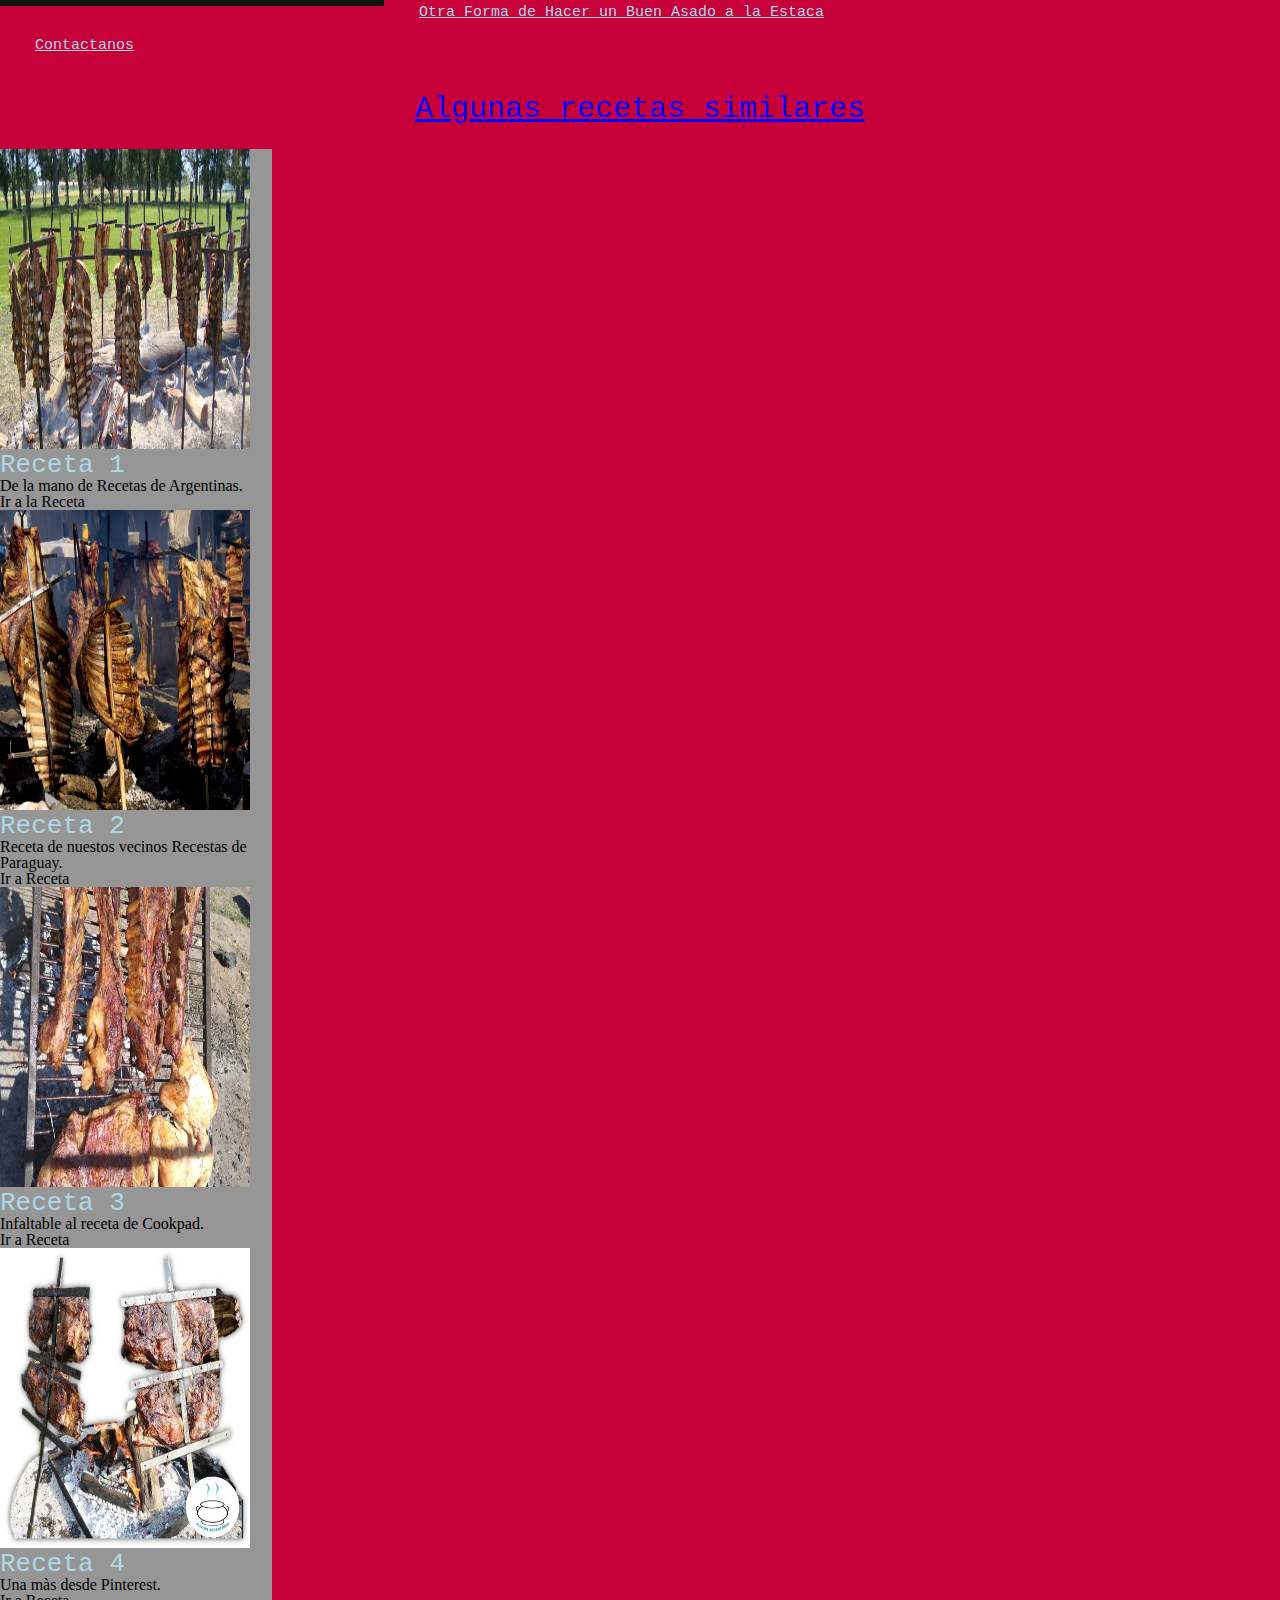
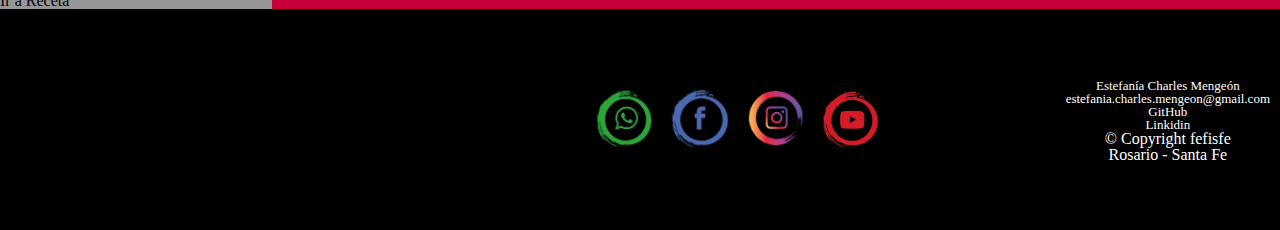
==== commit 71a1954d: "Add files via upload" ====
--- a/index.html
+++ b/index.html
@@ -10,8 +10,9 @@
     <meta name="viewport" content="width=device-width, initial-scale=1.0">
     <link rel="shortcut icon" href="./imagenes/iconos/fefisfe.png">
     <title>Asado a La Estaca</title>
-    <link rel="stylesheet" href="./estilos/reset.css">
-    <link rel="stylesheet" href="./estilos/style.css">
+    <link href="https://cdn.jsdelivr.net/npm/bootstrap@5.2.2/dist/css/bootstrap.min.css" rel="stylesheet" integrity="sha384-Zenh87qX5JnK2Jl0vWa8Ck2rdkQ2Bzep5IDxbcnCeuOxjzrPF/et3URy9Bv1WTRi" crossorigin="anonymous">
+    <link href="./estilos/reset.css" rel="stylesheet" >
+    <link href="./estilos/style.css" rel="stylesheet" >
     </head>
 
   <body>
@@ -73,18 +74,6 @@
     </ol>
     <br>
 </aside>
-
-<nav>
-  <h2 id="subtitulo1">Algunas recetas similares</h2>
-    <div class="divflex">
-    <a href="https://www.recetas-argentinas.com/recetas/plato-principal/asado-a-la-estaca" class="flexitem">Receta 1</a>
-    <a href="https://www.recetasparaguay.com/recetas/plato-principal/asado-a-la-estaca" class="flexitem">Receta 2</a>
-    <a href="https://cookpad.com/ar/recetas/13494124-carne-asada-a-la-estaca" class="flexitem">Receta 3</a>
-    <a href="https://www.pinterest.es/pin/767934173932693189/" class="flexitem">Receta 4</a>
-      <br>
-    </div>
-</nav>
-
 <section>
   <div>
     <h2 id="subtitulo1">Aquí un video explicativo de El 10 del Asado</h2>
@@ -103,7 +92,43 @@
     <br>
   </div>
 </nav>
-
+<h2 id="subtitulo1">Algunas recetas similares</h2>
+<div class="container">
+  <div class="row">
+    <div class="card col-sm-12 col-md-6 col-lg-3" style="width: 17rem;">
+      <img src="./imagenes/recetas/receta1.jpg" class="card-img-top" alt="Asado de Receta 1">
+      <div class="card-body">
+        <h5 class="card-title">Receta 1</h5>
+        <p class="card-text">De la mano de Recetas de Argentinas.</p>
+        <a href="https://www.recetas-argentinas.com/recetas/plato-principal/asado-a-la-estaca" class="btn btn-outline-primary btn btn-outline-danger">Ir a la Receta</a>
+      </div>
+    </div>
+    <div class="card col-sm-12 col-md-6 col-lg-3" style="width: 17rem;">
+      <img src="./imagenes/recetas/receta2.jpg" class="card-img-top" alt="Asado de Receta 2">
+      <div class="card-body">
+        <h5 class="card-title">Receta 2</h5>
+        <p class="card-text">Receta de nuestos vecinos Recestas de Paraguay.</p>
+        <a href="https://www.recetasparaguay.com/recetas/plato-principal/asado-a-la-estaca" class="btn btn-outline-primary btn btn-outline-danger" >Ir a Receta</a>
+      </div>
+    </div>
+    <div class="card col-sm-12 col-md-6 col-lg-3" style="width: 17rem;">
+      <img src="./imagenes/recetas/receta3.jpg"  class="card-img-top" alt="Asado de Receta 3">
+      <div class="card-body">
+        <h5 class="card-title">Receta 3</h5>
+        <p class="card-text">Infaltable al receta de Cookpad.</p>
+        <a href="https://cookpad.com/ar/recetas/13494124-carne-asada-a-la-estaca" class="btn btn-outline-primary btn btn-outline-danger">Ir a Receta</a>
+      </div>
+    </div>
+    <div class="card col-sm-12 col-md-6 col-lg-3" style="width: 17rem;">
+      <img src="./imagenes/recetas/receta4.jpg" class="card-img-top" alt="Asado de Receta 4">
+      <div class="card-body">
+        <h5 class="card-title">Receta 4</h5>
+        <p class="card-text">Una màs desde Pinterest.</p>
+        <a href="https://www.pinterest.es/pin/767934173932693189/" class="btn btn-outline-primary btn btn-outline-danger">Ir a Receta</a>
+      </div>
+    </div>
+  </div>
+</div>
 <footer>
     <div>
       <iframe class="mapa" src="https://www.google.com/maps/embed?pb=!1m18!1m12!1m3!1d3348.7444849832586!2d-60.70606568550569!3d-32.93134847844258!2m3!1f0!2f0!3f0!3m2!1i1024!2i768!4f13.1!3m3!1m2!1s0x95b653372bb0a749%3A0x812720c54573d8!2sSol%C3%ADs%20309%2C%20S2008EWI%20Rosario%2C%20Santa%20Fe!5e0!3m2!1ses-419!2sar!4v1666983816383!5m2!1ses-419!2sar" width="200" height="100" style="border:0;" allowfullscreen="" loading="lazy" referrerpolicy="no-referrer-when-downgrade"></iframe>
@@ -123,5 +148,6 @@
       <p>Rosario - Santa Fe</p>
     </section>
   </footer>
+  <script src="https://cdn.jsdelivr.net/npm/bootstrap@5.2.2/dist/js/bootstrap.bundle.min.js" integrity="sha384-OERcA2EqjJCMA+/3y+gxIOqMEjwtxJY7qPCqsdltbNJuaOe923+mo//f6V8Qbsw3" crossorigin="anonymous"></script>
   </body>
 </html>
--- a/estilos/style.css
+++ b/estilos/style.css
@@ -165,6 +165,29 @@
   text-align: left;
 }
 
+.card{
+  background-color: #969696;
+}
+
+.card-img-top{
+  width: 250px;
+  height: 300px;
+}
+
+.card-title{
+  color: lightblue;
+  font-family: monospace;
+  font-size: 2em;
+}
+
+.card-title:hover{
+  color: #c78c20;
+}
+
+.card-text{
+  font-family: Cursive;
+  font-size: 1em;
+}
 
 footer{
   align-items: center;
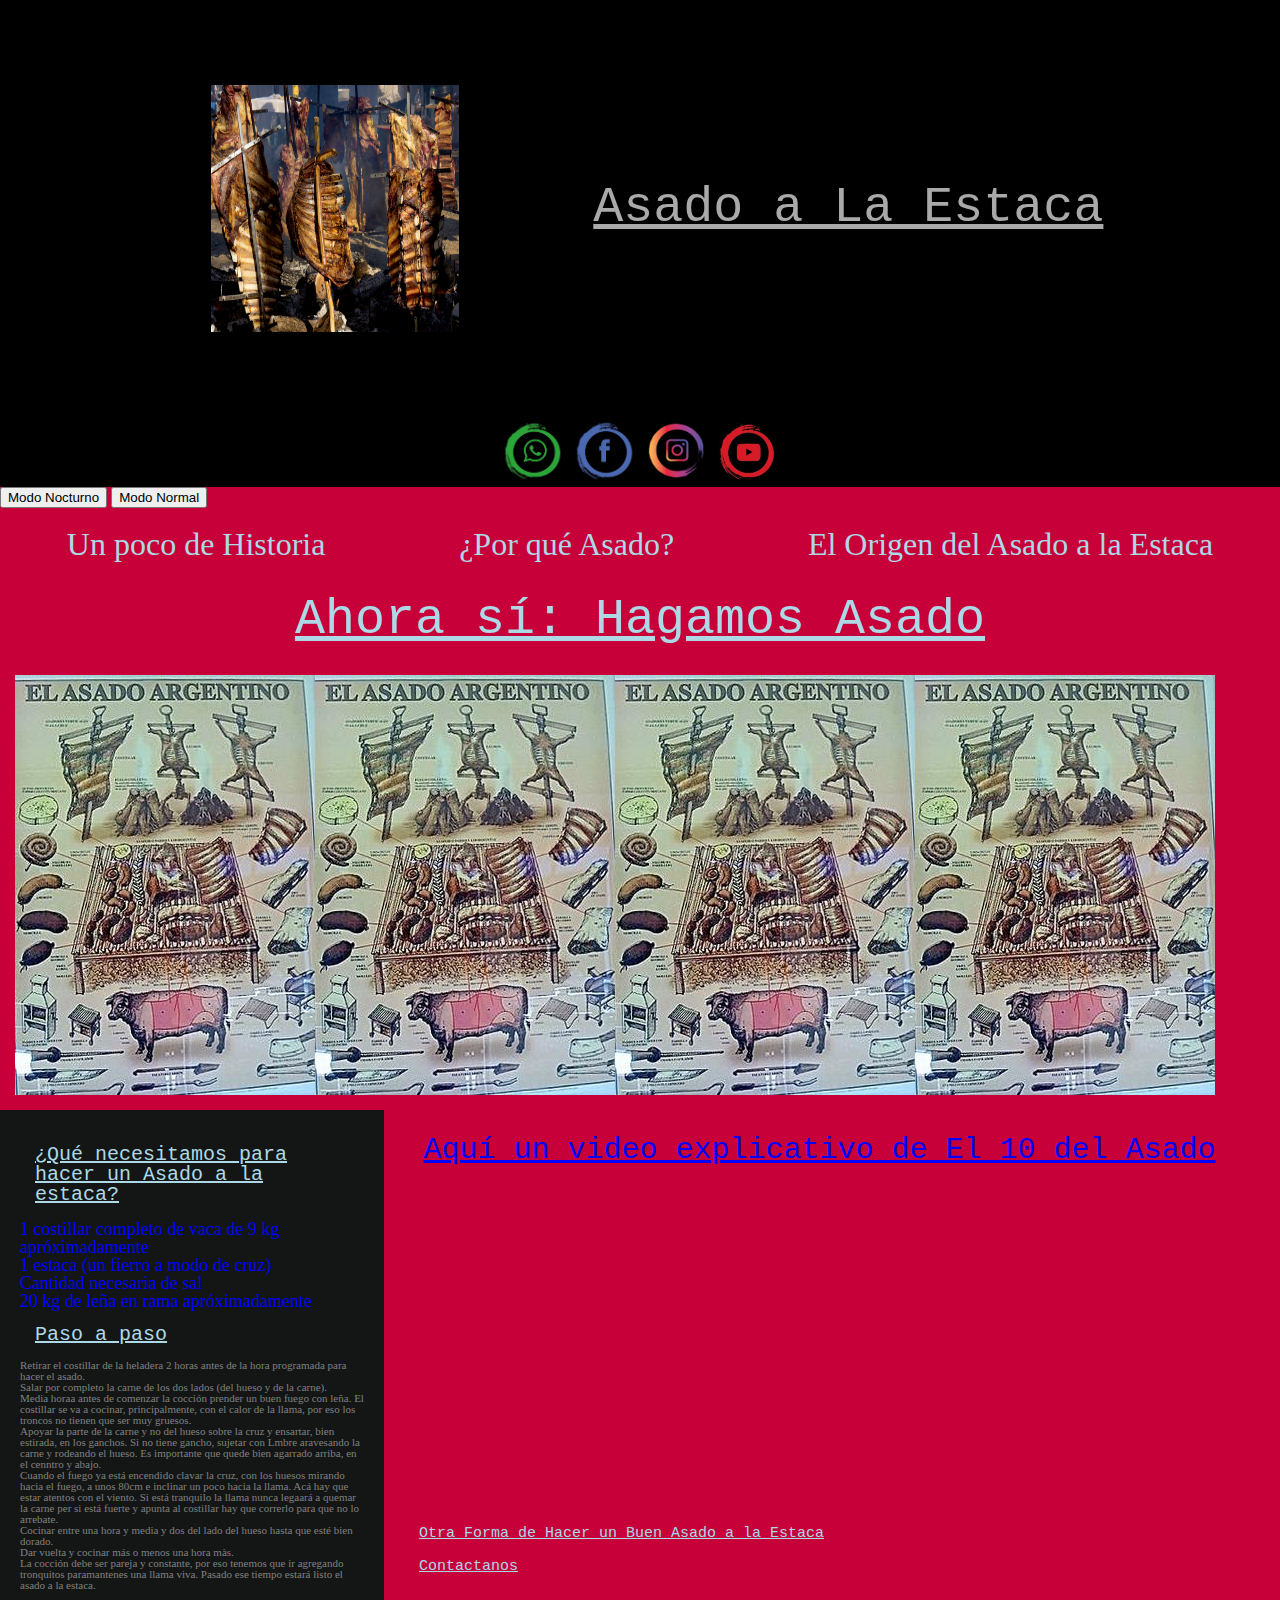
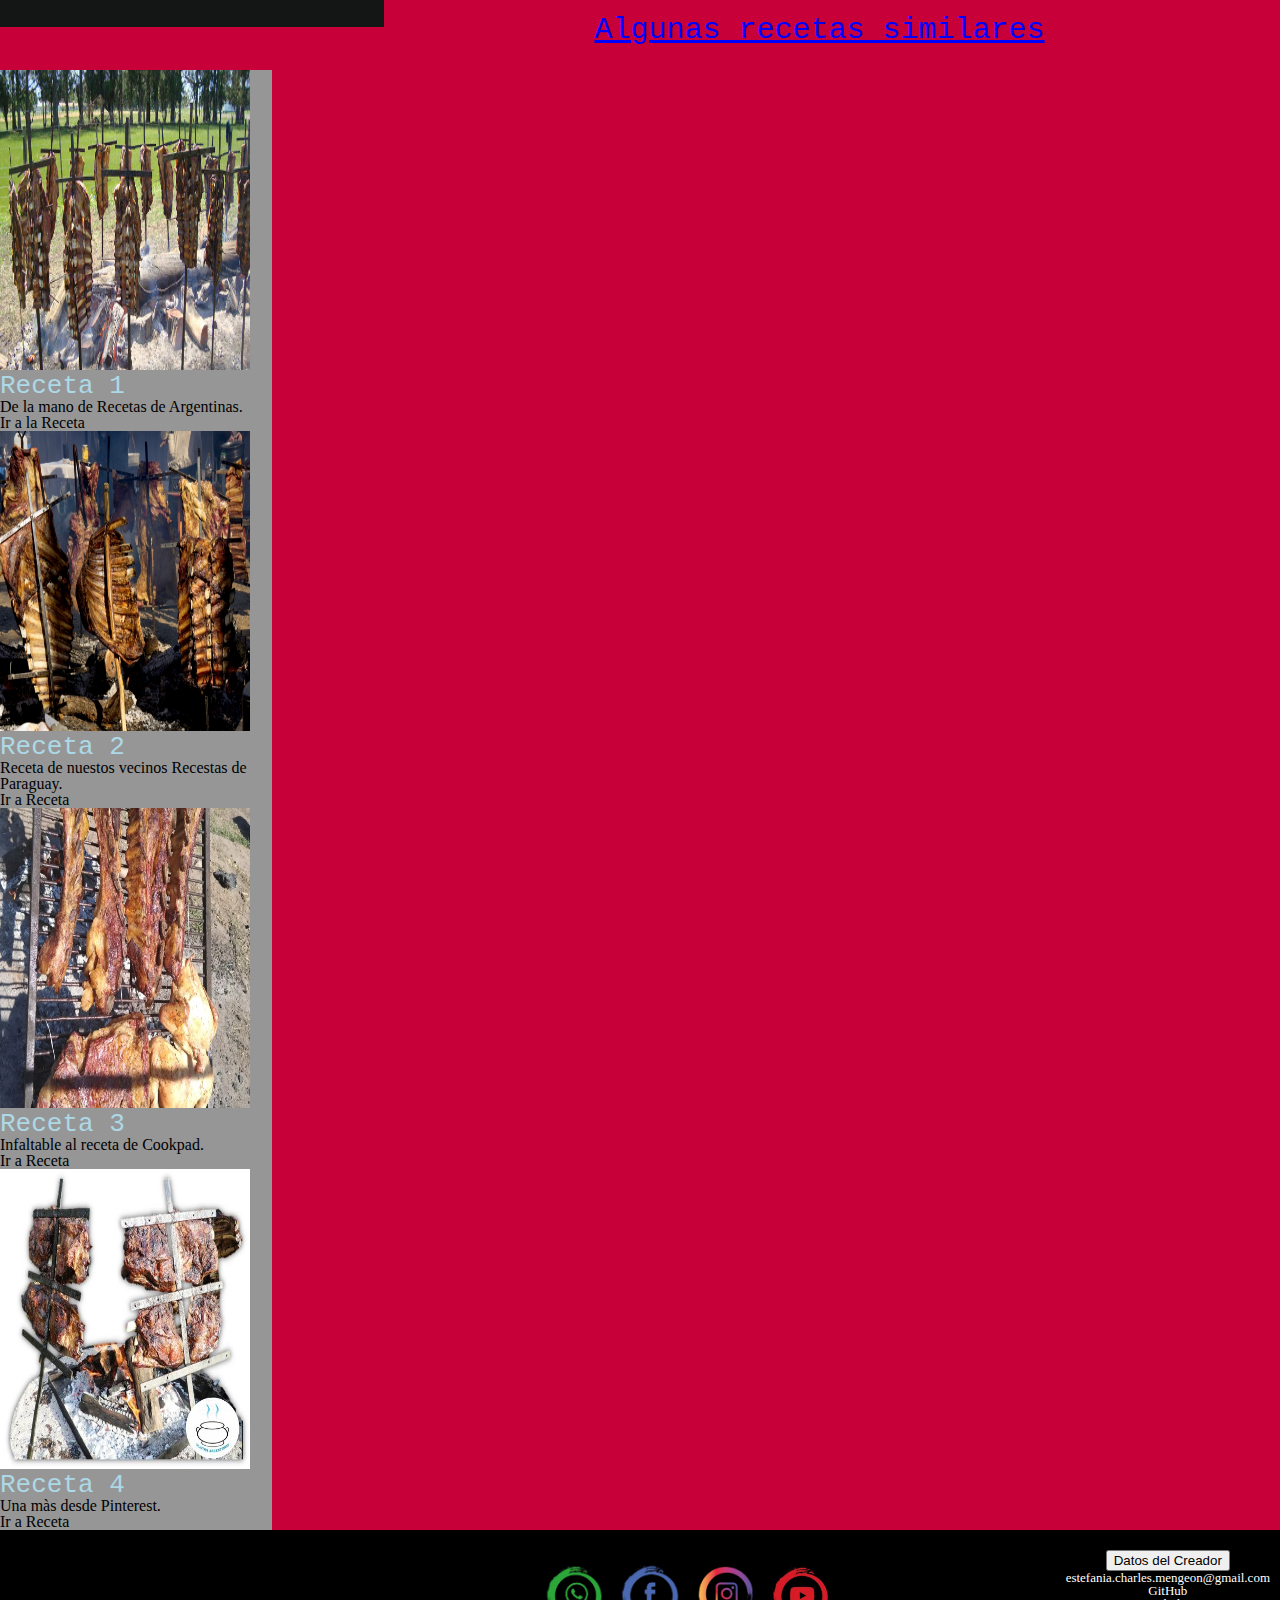
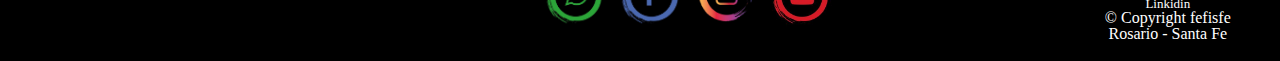
==== commit 17d0f76e: "Add files via upload" ====
--- a/index.html
+++ b/index.html
@@ -11,8 +11,11 @@
     <link rel="shortcut icon" href="./imagenes/iconos/fefisfe.png">
     <title>Asado a La Estaca</title>
     <link href="https://cdn.jsdelivr.net/npm/bootstrap@5.2.2/dist/css/bootstrap.min.css" rel="stylesheet" integrity="sha384-Zenh87qX5JnK2Jl0vWa8Ck2rdkQ2Bzep5IDxbcnCeuOxjzrPF/et3URy9Bv1WTRi" crossorigin="anonymous">
-    <link href="./estilos/reset.css" rel="stylesheet" >
-    <link href="./estilos/style.css" rel="stylesheet" >
+    <link href="./estilos/reset.css" rel="stylesheet">
+    <link href="./estilos/style.css" rel="stylesheet">
+    <script>
+    alert("Bienvenidos a Asado a la Estaca!! Estamos contentos de tenerte Aquí, deseamos que toda la información sea de tu agrado y que puedas hacer un Buen Asado a la Estaca")
+    </script>
     </head>
 
   <body>
@@ -26,6 +29,9 @@
         <a href="https://www.youtube.com/" target="_blank" rel="noopener noreferrer"><img class="icono-youtube" src="./imagenes/iconos/youtube.jpg" alt="icono-youtube"></a>
       </div>
    </header>
+   <button  onclick="cambiarfondo1()">Modo Nocturno</button>
+
+   <button  onclick="cambiarfondo2()">Modo Normal</button>
 
    <nav>
      <div class="divflex">
@@ -81,7 +87,7 @@
     <iframe class="video" width="560" height="315" src="https://www.youtube.com/embed/E8AEOeZG2DI" title="YouTube video player" frameborder="0" allow="accelerometer; autoplay; clipboard-write; encrypted-media; gyroscope; picture-in-picture" allowfullscreen></iframe>
     <br>
 </section>
-
+</div>
 <nav>
   <div>
     <a href="https://www.brasasysabores.com/como-hacer-asado-a-la-estaca/" id="subtitulo3">Otra Forma de Hacer un Buen Asado a la Estaca</a>
@@ -131,7 +137,7 @@
 </div>
 <footer>
     <div>
-      <iframe class="mapa" src="https://www.google.com/maps/embed?pb=!1m18!1m12!1m3!1d3348.7444849832586!2d-60.70606568550569!3d-32.93134847844258!2m3!1f0!2f0!3f0!3m2!1i1024!2i768!4f13.1!3m3!1m2!1s0x95b653372bb0a749%3A0x812720c54573d8!2sSol%C3%ADs%20309%2C%20S2008EWI%20Rosario%2C%20Santa%20Fe!5e0!3m2!1ses-419!2sar!4v1666983816383!5m2!1ses-419!2sar" width="200" height="100" style="border:0;" allowfullscreen="" loading="lazy" referrerpolicy="no-referrer-when-downgrade"></iframe>
+      <iframe src="https://www.google.com/maps/embed?pb=!1m18!1m12!1m3!1d3348.7444849832586!2d-60.70606568550569!3d-32.93134847844258!2m3!1f0!2f0!3f0!3m2!1i1024!2i768!4f13.1!3m3!1m2!1s0x95b653372bb0a749%3A0x812720c54573d8!2sSol%C3%ADs%20309%2C%20S2008EWI%20Rosario%2C%20Santa%20Fe!5e0!3m2!1ses-419!2sar!4v1666983816383!5m2!1ses-419!2sar" width="200" height="100" style="border:0;" allowfullscreen="" loading="lazy" referrerpolicy="no-referrer-when-downgrade"></iframe>
     </div>
     <div class="flexitem">
       <a href="https://wa.me/543417122700?text=Hola/"  target="_blank" rel="noopener noreferrer"><img class="icono-whatsapp" src="./imagenes/iconos/whats.jpg" alt="icono-whatsapp"></a>
@@ -140,7 +146,8 @@
       <a href="https://www.youtube.com/" target="_blank" rel="noopener noreferrer"><img class="icono-youtube" src="./imagenes/iconos/youtube.jpg" alt="icono-youtube"></a>
     </div>
     <section>
-      <h3>Estefanía Charles Mengeón</h3>
+      <button onclick="cartel()">Datos del Creador</button>
+      <br>
       <h3>estefania.charles.mengeon@gmail.com</h3>
       <a href="https://github.com/fefisfe" target="_blank"><h3 class="aH3">GitHub</h3></a>
       <a href="https://www.linkedin.com/in/estefan%C3%ADa-charles-menge%C3%B3n-/" target="_blank"><h3 class="aH3">Linkidin</h3></a>
@@ -149,5 +156,6 @@
     </section>
   </footer>
   <script src="https://cdn.jsdelivr.net/npm/bootstrap@5.2.2/dist/js/bootstrap.bundle.min.js" integrity="sha384-OERcA2EqjJCMA+/3y+gxIOqMEjwtxJY7qPCqsdltbNJuaOe923+mo//f6V8Qbsw3" crossorigin="anonymous"></script>
+  <script src="js/main.js"></script>
   </body>
 </html>
--- a/estilos/style.css
+++ b/estilos/style.css
@@ -54,6 +54,13 @@
    flex-wrap: nowrap;
 }
 
+.cambiar {
+    border: none;
+    color: #117864;
+    font-size: 1.2rem;
+    font-weight: 500;
+  }
+
 a:hover{
   color: #c78c19;
 }
@@ -119,7 +126,7 @@
 
 iframe{
   margin-left: 100px;
-  padding: 50px;
+  padding: 200;
   text-align: center;
 }
 
@@ -195,12 +202,16 @@
   color: #FFFFFF;
   display: flex;
   flex-wrap: wrap;
-  min-height: 20vh;
+  min-height: 100px;
   justify-content: space-between;
   text-align: center;
   padding: 10px 10px;
 }
 
+.mapa{
+  width: 110px;
+  height: 110px;
+}
 h3{
   font-size: 13px;
 }
